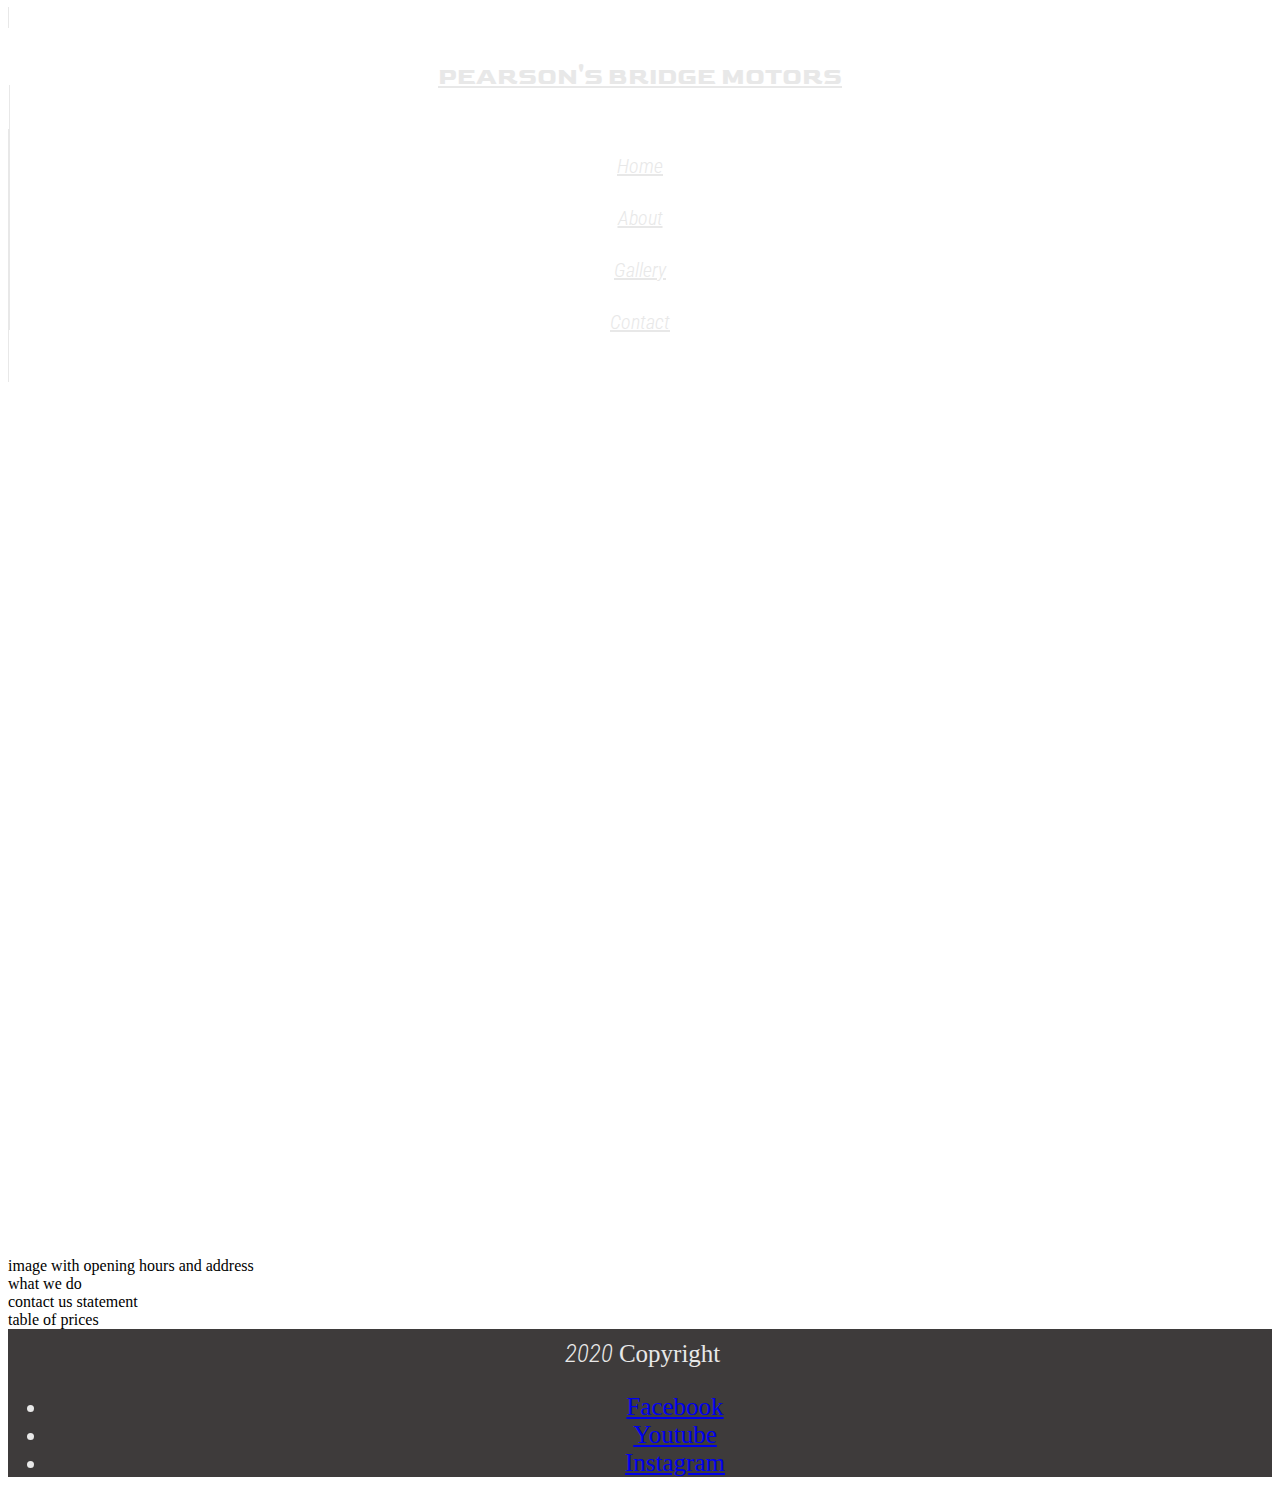
==== index.html @ f892fe01 "add background image to home page" ====
<!DOCTYPE html>
<html lang="en">
  <head>
    <meta charset="UTF-8" />
    <meta name="viewport" content="width=device-width, initial-scale=1.0" />

    <link
      rel="stylesheet"
      href="https://cdn.jsdelivr.net/npm/bootstrap@4.5.3/dist/css/bootstrap.min.css"
      integrity="sha384-TX8t27EcRE3e/ihU7zmQxVncDAy5uIKz4rEkgIXeMed4M0jlfIDPvg6uqKI2xXr2"
      crossorigin="anonymous"
    />

    <link
      rel="stylesheet"
      href="https://use.fontawesome.com/releases/v5.15.1/css/all.css"
      integrity="sha384-vp86vTRFVJgpjF9jiIGPEEqYqlDwgyBgEF109VFjmqGmIY/Y4HV4d3Gp2irVfcrp"
      crossorigin="anonymous"
    />

    <link rel="stylesheet" href="assets/css/style.css" />

    <title>Pearson's Bridge Motors</title>
  </head>

  <body>
    <header>
      <div class="row no-gutters menu-items">
        <a href="index.html" class="col-sm-12 col-md-4 uppercase logo"
          ><h2>Pearson's Bridge Motors</h2></a
        >
        <a href="index.html" class="col-sm-6 col-md-2 nav-item nav-item-home"
          ><i class="fas fa-home" aria-hidden="true"><span>Home</span></i></a
        >
        <a href="about.html" class="col-sm-6 col-md-2 nav-item nav-item-about"
          ><i class="fas fa-address-card" aria-hidden="true"
            ><span>About</span></i
          ></a
        >
        <a
          href="gallery.html"
          class="col-sm-6 col-md-2 nav-item nav-item-gallery"
          ><i class="fas fa-car" aria-hidden="true"><span>Gallery</span></i></a
        >
        <a
          href="contact.html"
          class="col-sm-6 col-md-2 nav-item nav-item-contact"
          ><i class="fas fa-comments" aria-hidden="true"
            ><span>Contact</span></i
          ></a
        >
      </div>
    </header>

    <section>
      <div class="container-fluid business-hours-address">
      </div>

      <div>image with opening hours and address</div>
      <div>what we do</div>
      <div>contact us statement</div>
      <div>table of prices</div>
    </section>

    <footer>
      <div class="container-fluid">
        <div class="row site-footer">
          <div class="col-sm-6">
            <i class="fas fa-copyright" aria-hidden="true"
              ><p class="year">2020</p></i
            >
            <span class="sr-only">Copyright</span>
          </div>
          <div class="col-sm-6">
            <ul class="list-inline">
              <li class="list-inline-item social">
                <a href="https://www.facebook.com/" target="_blank">
                  <i class="fab fa-facebook-square" aria-hidden="true"></i>
                  <span class="sr-only">Facebook</span>
                </a>
              </li>
              <li class="list-inline-item social">
                <a href="https://www.youtube.com/" target="_blank">
                  <i class="fab fa-youtube" aria-hidden="true"></i>
                  <span class="sr-only">Youtube</span>
                </a>
              </li>
              <li class="list-inline-item social">
                <a href="https://www.instagram.com/" target="_blank">
                  <i class="fab fa-instagram-square" aria-hidden="true"></i>
                  <span class="sr-only">Instagram</span>
                </a>
              </li>
            </ul>
          </div>
        </div>
      </div>
    </footer>
  </body>
</html>
---- assets/css/style.css ----
@import url("https://fonts.googleapis.com/css2?family=Goldman:wght@400;700&family=Roboto+Condensed:ital,wght@0,300;0,400;0,700;1,300;1,400;1,700&display=swap");

/*---------------------------------------------------Colours */
.nav-item-home {
    background-color: #c22727;
}

.nav-item-about {
    background-color: #c22727;
}

.nav-item-gallery {
    background-color: #c22727;
}

.nav-item-contact {
    background-color: #c22727;
}

.bg-light {
    background-color: rgba(0, 0, 0, 0.7)!important;
}

/*---------------------------------------------------Special paddings/margins/text */

.menu-items a {
    text-align: center;
    border: 0.5px solid #e8e8e8;

}
.menu-items span {
    display: block;
    font-family: "Roboto Condensed", sans-serif;
    font-weight: 300;
    padding-top: 5px;
}

.nav-item {
    padding-top: 40px;
    padding-bottom: 25px;
    color: #e8e8e8;
    background-color: #3e3b3b;
    font-size: 20px;
}

.nav-item:hover {
    color: #3e3b3b;
    background-color: #e8e8e8;
    transition-property: color;
    transition-duration: 1s;
}

.uppercase {
    text-transform: uppercase;
}

.logo {
    text-decoration: underline;
    font-family: "Goldman", sans-serif;
    font-weight: 700;
    color: #e8e8e8;
    background-color: #3e3b3b;
}

.logo:hover {
    color: #e8e8e8;
}

.logo h2 {
    padding: 15px 15px;
}

/*---------------------------------------------------Site content */

.business-hours-address {
    height: 100vh;
    background: url(../images/tools.jpg) no-repeat bottom right fixed;
    background-size: cover;
}

.business-info-card {
    color: #e8e8e8;
    font-family: "Roboto Condensed", sans-serif;
    font-weight: 700;
}

.info-content {
    list-style-type: none;
    padding-left: 0px;
    color: #e8e8e8;
    font-family: "Roboto Condensed", sans-serif;
    font-weight: 300;
}

/*---------------------------------------------------Footer */

.site-footer {
    background-color: #3e3b3b;
    color: #e8e8e8;
    padding-top: 10px;
    text-align: center;
    font-size: 25px;
}

.year {
    display: inline;
    padding-left: 5px;
    font-family: "Roboto Condensed", sans-serif;
    font-weight: 300;
}

.social i {
    color: #e8e8e8;
    padding: 0px 15px;
}

.social i:hover {
    -ms-transform: scale(1.5); /* IE 9 */  /* copied directly from w3schools.com */
  -webkit-transform: scale(1.5); /* Safari 3-8 */ /* copied directly from w3schools.com */
  transform: scale(1.5); /* copied directly from w3schools.com */
}
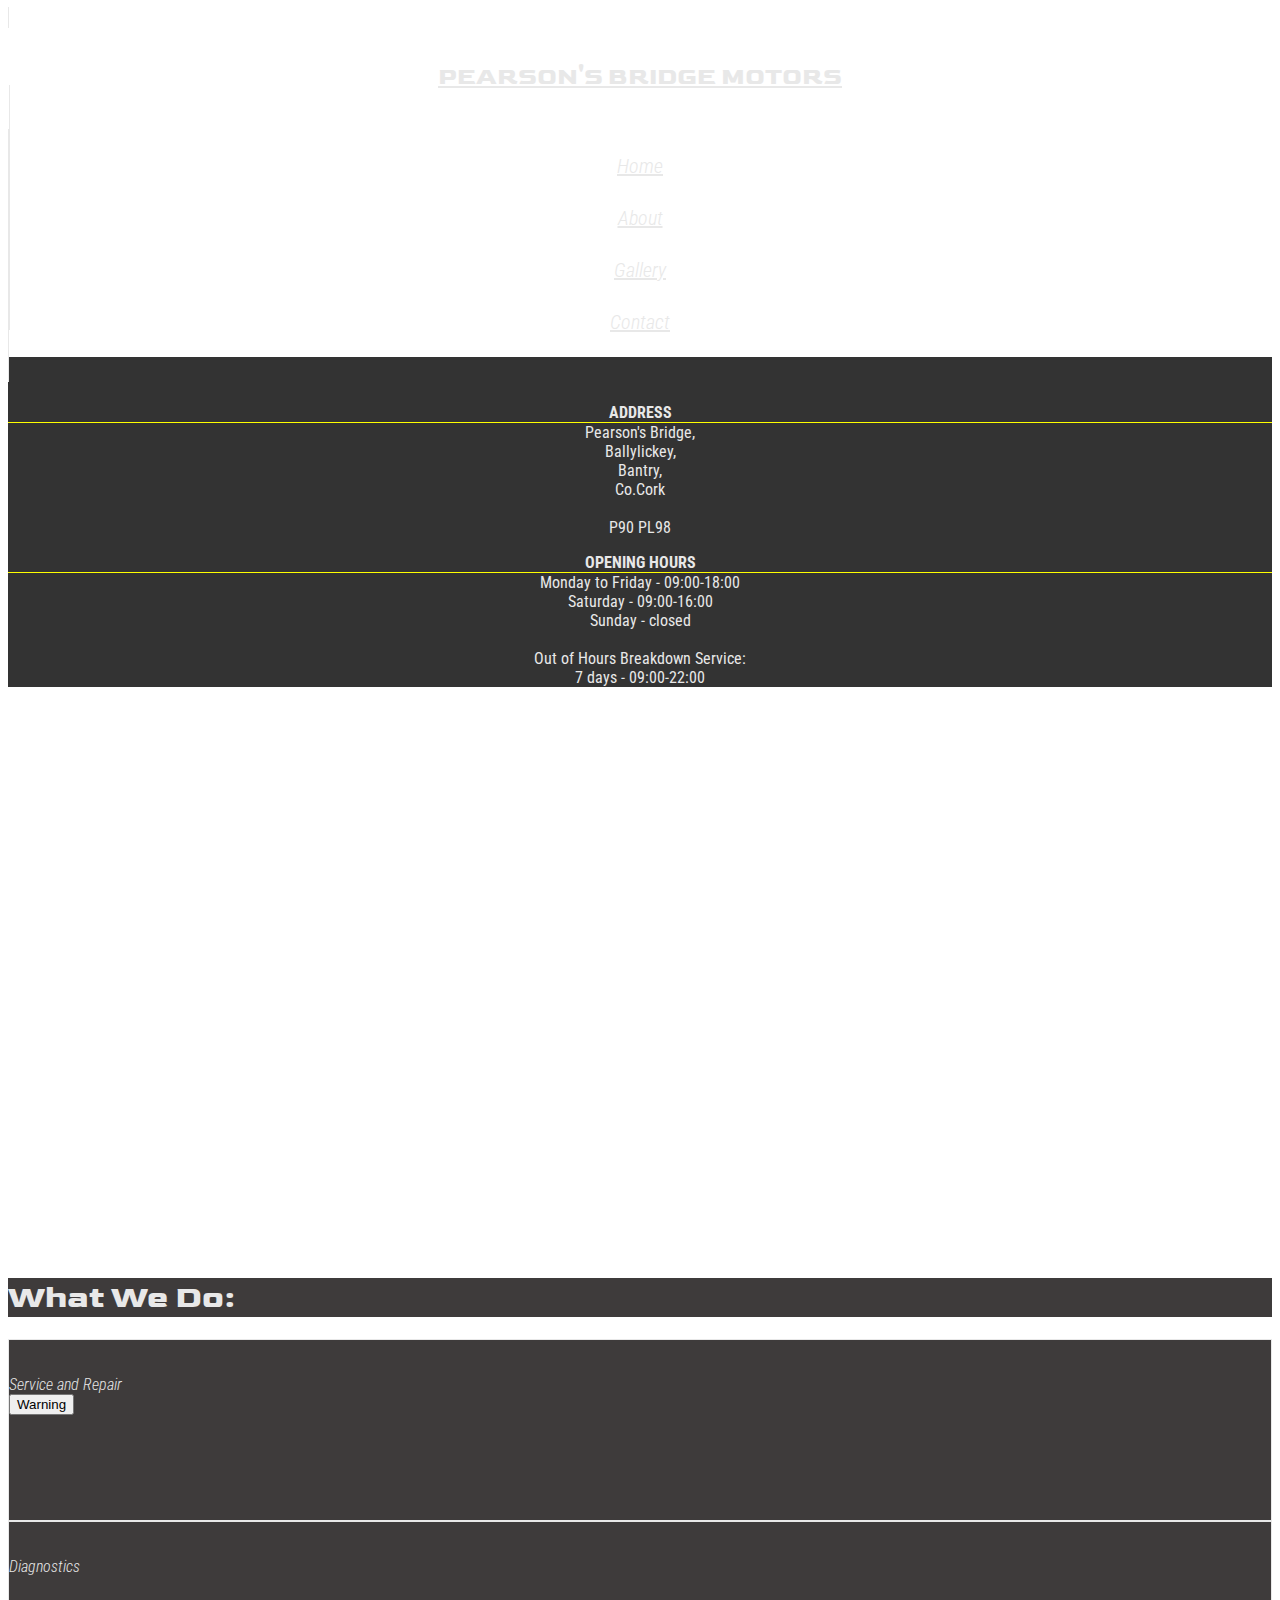
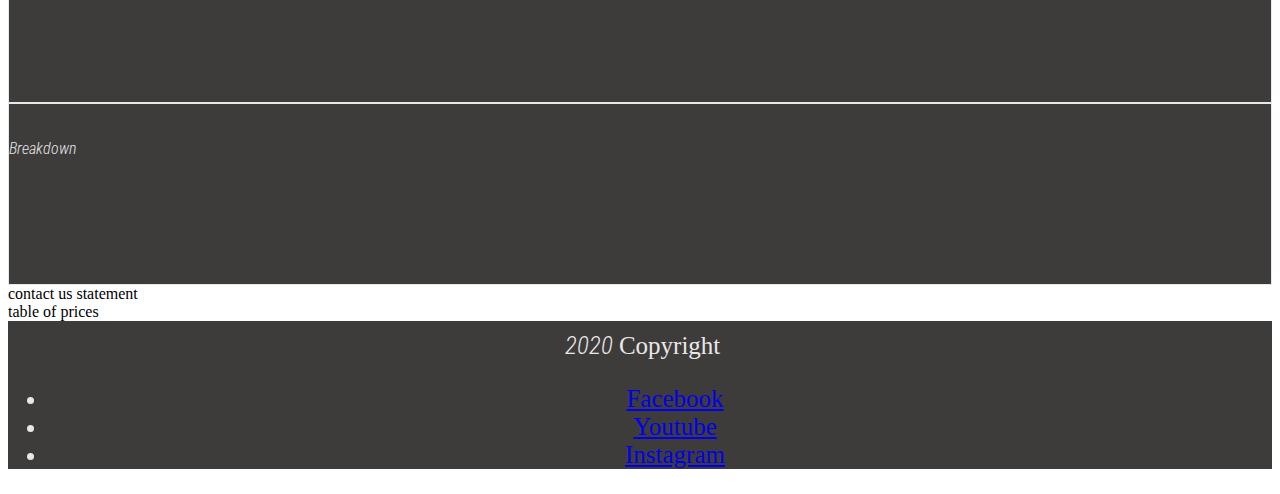
==== commit 9bd300c0: "align services section" ====
--- a/index.html
+++ b/index.html
@@ -53,11 +53,59 @@
     </header>
 
     <section>
+      <!-- this section is heavily influenced by the Quick Fit website and follows a similar design -->
       <div class="container-fluid business-hours-address">
+        <div class="row business-info">
+          <div class="col-sm-6">
+            <ul>
+              <li class="uppercase business-info-head">Address</li>
+              <li>Pearson's Bridge,</li>
+              <li>Ballylickey,</li>
+              <li>Bantry,</li>
+              <li>Co.Cork</li>
+              <br />
+              <li>P90 PL98</li>
+            </ul>
+          </div>
+          <div class="col-sm-6">
+            <ul>
+              <li class="uppercase business-info-head">Opening Hours</li>
+              <li>Monday to Friday - 09:00-18:00</li>
+              <li>Saturday - 09:00-16:00</li>
+              <li>Sunday - closed</li>
+              <br />
+              <li>Out of Hours Breakdown Service:</li>
+              <li>7 days - 09:00-22:00</li>
+            </ul>
+          </div>
+        </div>
       </div>
 
-      <div>image with opening hours and address</div>
-      <div>what we do</div>
+      <div class="jumbotron jumbotron-fluid text-center service-callout">
+        <div class="container">
+          <h1 class="display-4">What We Do:</h1>
+        </div>
+      </div>
+
+      <div class="row service-section">
+        <div class="col-sm-4 text-center service-info">
+          <i class="fas fa-wrench" aria-hidden="true"
+            ><span>Service and Repair</span>
+            <button type="button" class="btn btn-warning">Warning</button>
+          </i>
+        </div>
+        <div class="col-sm-4 text-center service-info">
+          <i class="fas fa-laptop-medical" aria-hidden="true"
+            ><span>Diagnostics</span></i
+          >
+        </div>
+        <div class="col-sm-4 text-center service-info">
+          <i class="fas fa-toolbox" aria-hidden="true"
+            ><span>Breakdown</span></i
+          >
+        </div>
+      </div>
+
       <div>contact us statement</div>
       <div>table of prices</div>
     </section>
--- a/assets/css/style.css
+++ b/assets/css/style.css
@@ -2,120 +2,153 @@
 
 /*---------------------------------------------------Colours */
 .nav-item-home {
-    background-color: #c22727;
+  background-color: #c22727;
 }
 
 .nav-item-about {
-    background-color: #c22727;
+  background-color: #c22727;
 }
 
 .nav-item-gallery {
-    background-color: #c22727;
+  background-color: #c22727;
 }
 
 .nav-item-contact {
-    background-color: #c22727;
+  background-color: #c22727;
 }
 
 .bg-light {
-    background-color: rgba(0, 0, 0, 0.7)!important;
+  background-color: rgba(0, 0, 0, 0.7) !important;
 }
 
 /*---------------------------------------------------Special paddings/margins/text */
 
 .menu-items a {
-    text-align: center;
-    border: 0.5px solid #e8e8e8;
-
+  text-align: center;
+  border: 0.5px solid #e8e8e8;
 }
 .menu-items span {
-    display: block;
-    font-family: "Roboto Condensed", sans-serif;
-    font-weight: 300;
-    padding-top: 5px;
+  display: block;
+  font-family: "Roboto Condensed", sans-serif;
+  font-weight: 300;
+  padding-top: 5px;
 }
 
 .nav-item {
-    padding-top: 40px;
-    padding-bottom: 25px;
-    color: #e8e8e8;
-    background-color: #3e3b3b;
-    font-size: 20px;
+  padding-top: 40px;
+  padding-bottom: 25px;
+  color: #e8e8e8;
+  background-color: #3e3b3b;
+  font-size: 20px;
 }
 
 .nav-item:hover {
-    color: #3e3b3b;
-    background-color: #e8e8e8;
-    transition-property: color;
-    transition-duration: 1s;
+  color: #3e3b3b;
+  background-color: #e8e8e8;
+  transition-property: color;
+  transition-duration: 1s;
 }
 
 .uppercase {
-    text-transform: uppercase;
+  text-transform: uppercase;
 }
 
 .logo {
-    text-decoration: underline;
-    font-family: "Goldman", sans-serif;
-    font-weight: 700;
-    color: #e8e8e8;
-    background-color: #3e3b3b;
+  text-decoration: underline;
+  font-family: "Goldman", sans-serif;
+  font-weight: 700;
+  color: #e8e8e8;
+  background-color: #3e3b3b;
 }
 
 .logo:hover {
-    color: #e8e8e8;
+  color: #e8e8e8;
 }
 
 .logo h2 {
-    padding: 15px 15px;
+  padding: 15px 15px;
 }
 
 /*---------------------------------------------------Site content */
 
 .business-hours-address {
-    height: 100vh;
-    background: url(../images/tools.jpg) no-repeat bottom right fixed;
-    background-size: cover;
+  height: 100vh;
+  background: url(../images/tools.jpg) no-repeat bottom right fixed;
+  background-size: cover;
 }
 
-.business-info-card {
-    color: #e8e8e8;
-    font-family: "Roboto Condensed", sans-serif;
-    font-weight: 700;
+.business-info {
+  color: #e8e8e8;
+  background-color: rgba(0, 0, 0, 0.8);
+  font-family: "Roboto Condensed", sans-serif;
+  font-weight: 400;
+  text-align: center;
+  padding-top: 30px;
 }
 
-.info-content {
-    list-style-type: none;
-    padding-left: 0px;
-    color: #e8e8e8;
-    font-family: "Roboto Condensed", sans-serif;
-    font-weight: 300;
+.business-info ul {
+  list-style-type: none;
+  padding: 0;
+}
+
+.business-info-head {
+  font-weight: 700;
+  border-bottom: 1px solid yellow;
+}
+
+.service-callout {
+  color: #e8e8e8;
+  background-color: #3e3b3b;
+  font-family: "Goldman", sans-serif;
+  font-weight: 700;
+  margin-bottom: 0;
+}
+
+.service-section {
+    margin: 0 auto;
+}
+
+.service-info {
+  border: 1px solid #e8e8e8;
+  color: #e8e8e8;
+  background-color: #3e3b3b;
+  padding-top: 30px;
+  min-height: 150px;
+}
+
+.service-info span {
+  display: block;
+  font-family: "Roboto Condensed", sans-serif;
+  font-weight: 300;
+  padding-top: 5px;
 }
 
 /*---------------------------------------------------Footer */
 
 .site-footer {
-    background-color: #3e3b3b;
-    color: #e8e8e8;
-    padding-top: 10px;
-    text-align: center;
-    font-size: 25px;
+  background-color: #3e3b3b;
+  color: #e8e8e8;
+  padding-top: 10px;
+  text-align: center;
+  font-size: 25px;
 }
 
 .year {
-    display: inline;
-    padding-left: 5px;
-    font-family: "Roboto Condensed", sans-serif;
-    font-weight: 300;
+  display: inline;
+  padding-left: 5px;
+  font-family: "Roboto Condensed", sans-serif;
+  font-weight: 300;
 }
 
 .social i {
-    color: #e8e8e8;
-    padding: 0px 15px;
+  color: #e8e8e8;
+  padding: 0px 15px;
 }
 
 .social i:hover {
-    -ms-transform: scale(1.5); /* IE 9 */  /* copied directly from w3schools.com */
-  -webkit-transform: scale(1.5); /* Safari 3-8 */ /* copied directly from w3schools.com */
+  -ms-transform: scale(1.5); /* IE 9 */ /* copied directly from w3schools.com */
+  -webkit-transform: scale(
+    1.5
+  ); /* Safari 3-8 */ /* copied directly from w3schools.com */
   transform: scale(1.5); /* copied directly from w3schools.com */
-}+}
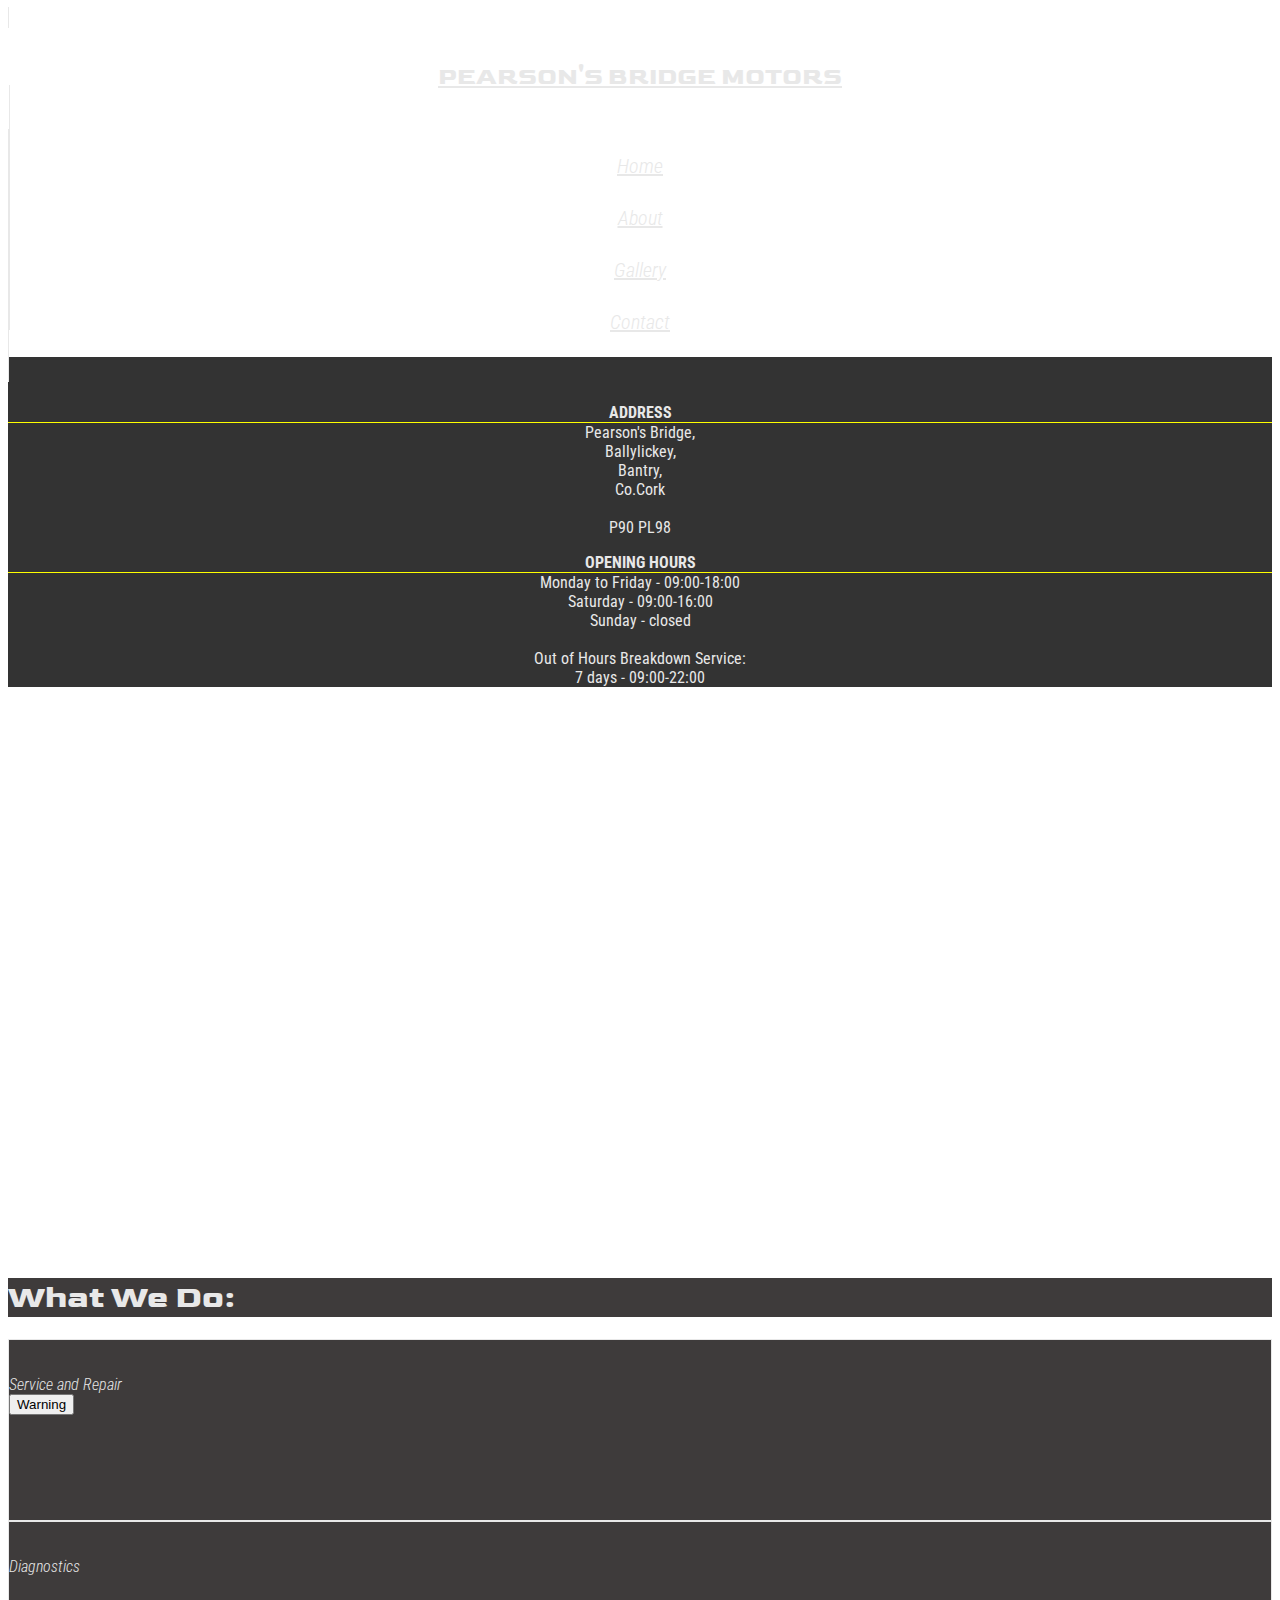
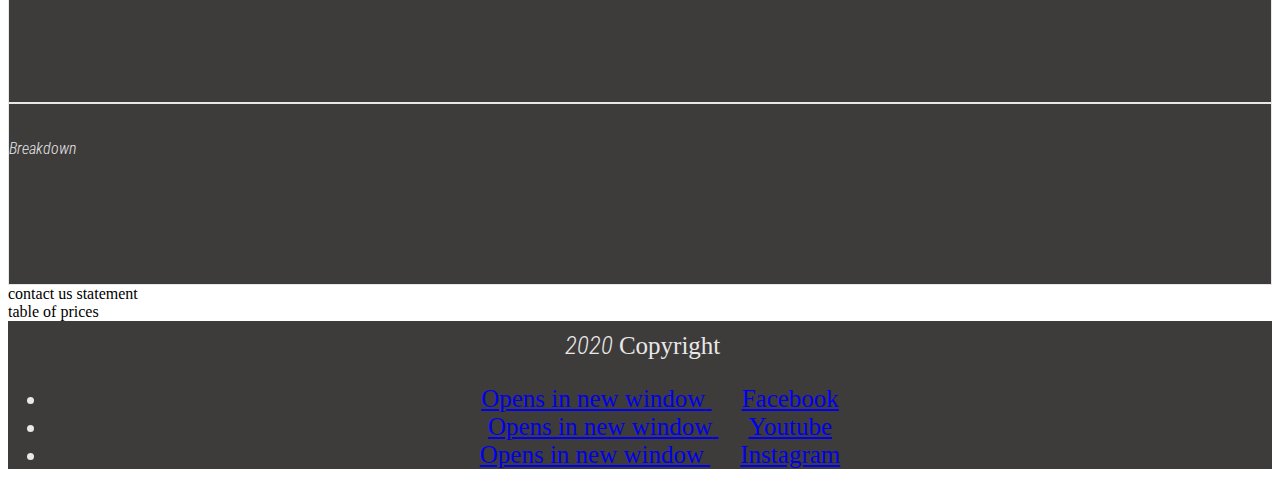
==== commit 1d06b24e: "fix social links to improve accessibility" ====
--- a/index.html
+++ b/index.html
@@ -123,18 +123,21 @@
             <ul class="list-inline">
               <li class="list-inline-item social">
                 <a href="https://www.facebook.com/" target="_blank">
+                  <span class="sr-only">Opens in new window</span>
                   <i class="fab fa-facebook-square" aria-hidden="true"></i>
                   <span class="sr-only">Facebook</span>
                 </a>
               </li>
               <li class="list-inline-item social">
                 <a href="https://www.youtube.com/" target="_blank">
+                  <span class="sr-only">Opens in new window</span>
                   <i class="fab fa-youtube" aria-hidden="true"></i>
                   <span class="sr-only">Youtube</span>
                 </a>
               </li>
               <li class="list-inline-item social">
                 <a href="https://www.instagram.com/" target="_blank">
+                  <span class="sr-only">Opens in new window</span>
                   <i class="fab fa-instagram-square" aria-hidden="true"></i>
                   <span class="sr-only">Instagram</span>
                 </a>
--- a/assets/css/style.css
+++ b/assets/css/style.css
@@ -75,6 +75,7 @@
   height: 100vh;
   background: url(../images/tools.jpg) no-repeat bottom right fixed;
   background-size: cover;
+  overflow-y: hidden;
 }
 
 .business-info {
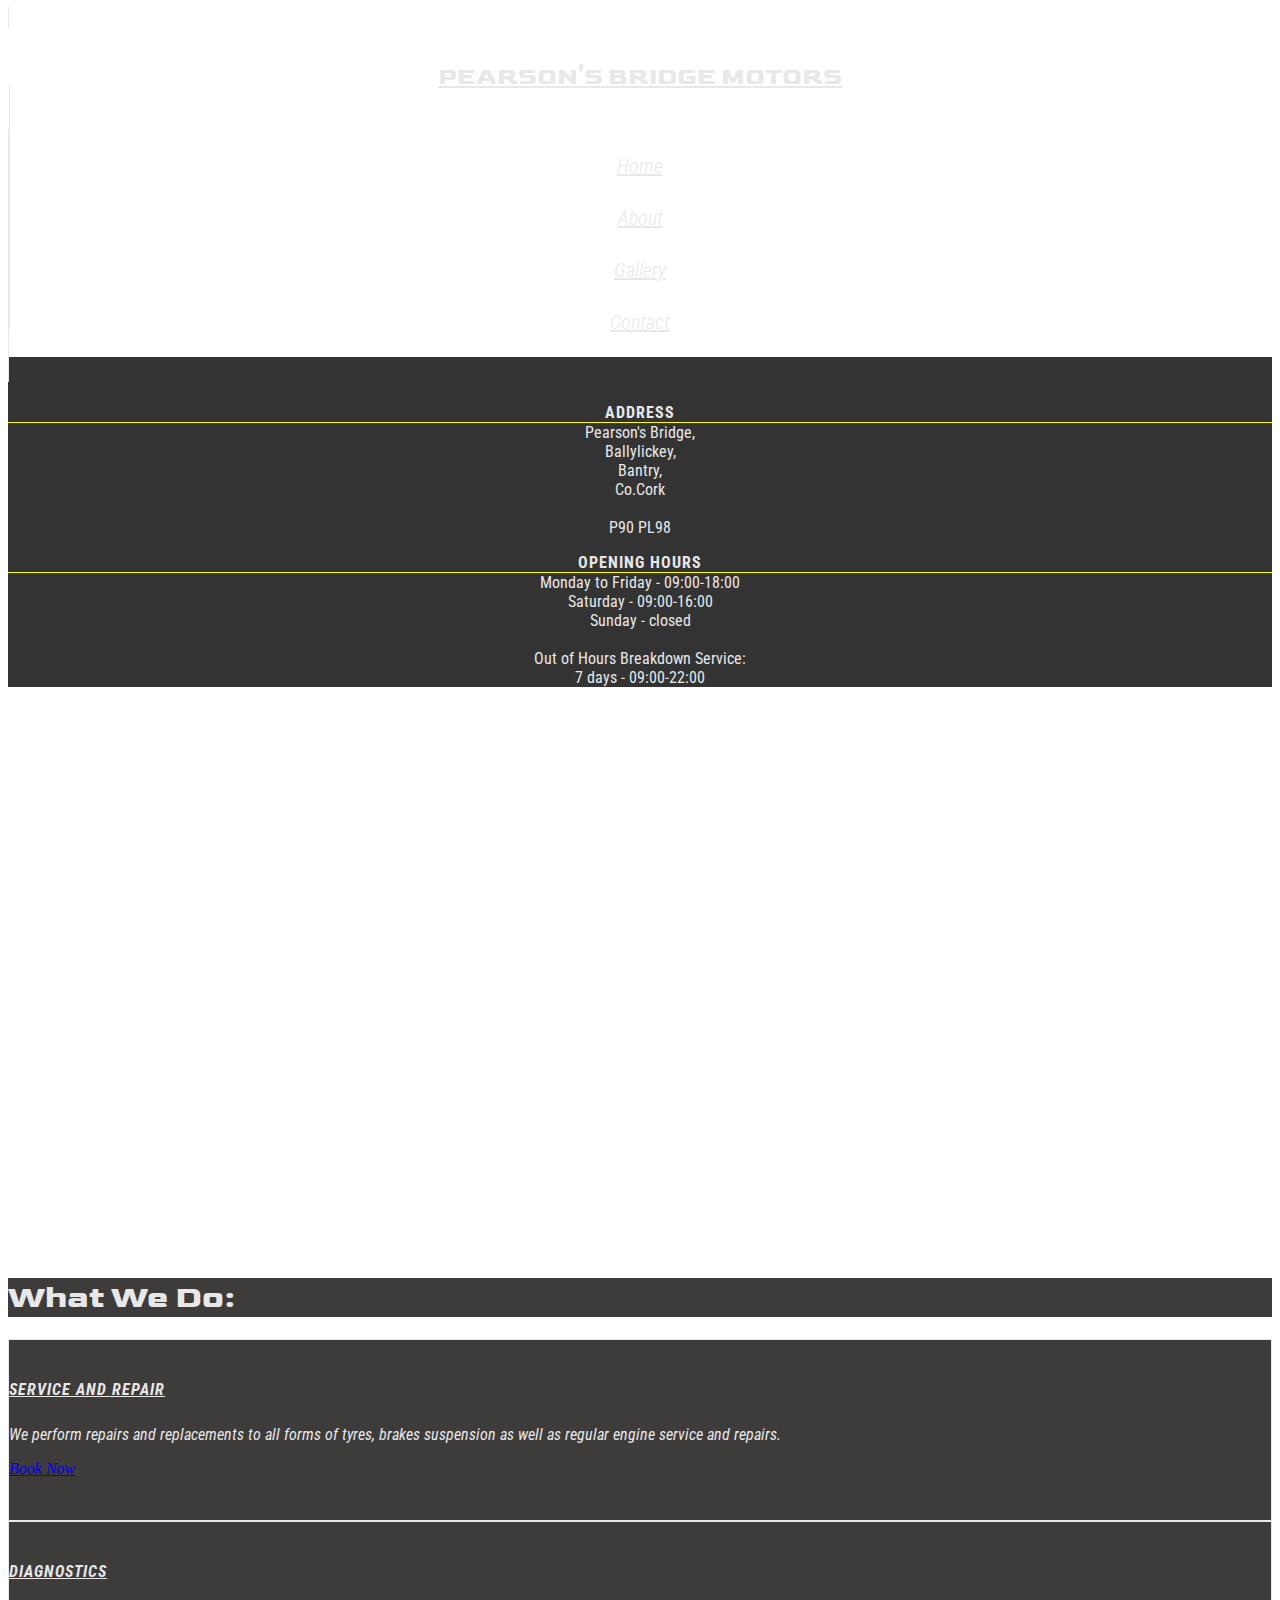
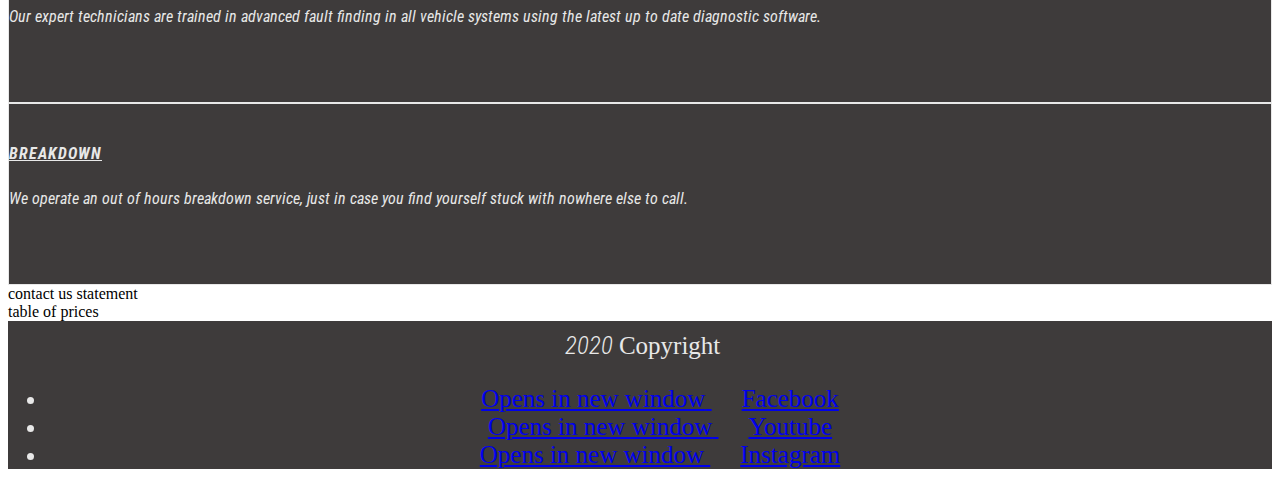
==== commit c385ae80: "add to services offered section" ====
--- a/index.html
+++ b/index.html
@@ -89,19 +89,32 @@
 
       <div class="row service-section">
         <div class="col-sm-4 text-center service-info">
-          <i class="fas fa-wrench" aria-hidden="true"
-            ><span>Service and Repair</span>
-            <button type="button" class="btn btn-warning">Warning</button>
+          <i class="fas fa-wrench service-icon" aria-hidden="true"
+            ><span class="uppercase">Service and Repair</span>
+            <p>
+              We perform repairs and replacements to all forms of tyres, brakes
+              suspension as well as regular engine service and repairs.
+            </p>
+            <a class="btn btn-light font-weight-bold text-uppercase booking-button" href="contact.html">Book Now</a>
           </i>
         </div>
         <div class="col-sm-4 text-center service-info">
-          <i class="fas fa-laptop-medical" aria-hidden="true"
-            ><span>Diagnostics</span></i
+          <i class="fas fa-laptop-medical service-icon" aria-hidden="true"
+            ><span class="uppercase">Diagnostics</span>
+            <p>
+              Our expert technicians are trained in advanced fault finding in
+              all vehicle systems using the latest up to date diagnostic
+              software.
+            </p></i
           >
         </div>
         <div class="col-sm-4 text-center service-info">
-          <i class="fas fa-toolbox" aria-hidden="true"
-            ><span>Breakdown</span></i
+          <i class="fas fa-toolbox service-icon" aria-hidden="true"
+            ><span class="uppercase">Breakdown</span>
+            <p>
+              We operate an out of hours breakdown service, just in case you
+              find yourself stuck with nowhere else to call.
+            </p></i
           >
         </div>
       </div>
--- a/assets/css/style.css
+++ b/assets/css/style.css
@@ -1,27 +1,12 @@
 @import url("https://fonts.googleapis.com/css2?family=Goldman:wght@400;700&family=Roboto+Condensed:ital,wght@0,300;0,400;0,700;1,300;1,400;1,700&display=swap");
 
-/*---------------------------------------------------Colours */
-.nav-item-home {
-  background-color: #c22727;
+/*---------------------------------------------------Special paddings/margins/text */
+
+.uppercase {
+  text-transform: uppercase;
 }
 
-.nav-item-about {
-  background-color: #c22727;
-}
-
-.nav-item-gallery {
-  background-color: #c22727;
-}
-
-.nav-item-contact {
-  background-color: #c22727;
-}
-
-.bg-light {
-  background-color: rgba(0, 0, 0, 0.7) !important;
-}
-
-/*---------------------------------------------------Special paddings/margins/text */
+/*---------------------------------------------------Header */
 
 .menu-items a {
   text-align: center;
@@ -49,10 +34,6 @@
   transition-duration: 1s;
 }
 
-.uppercase {
-  text-transform: uppercase;
-}
-
 .logo {
   text-decoration: underline;
   font-family: "Goldman", sans-serif;
@@ -75,7 +56,7 @@
   height: 100vh;
   background: url(../images/tools.jpg) no-repeat bottom right fixed;
   background-size: cover;
-  overflow-y: hidden;
+  overflow: hidden;
 }
 
 .business-info {
@@ -94,6 +75,7 @@
 
 .business-info-head {
   font-weight: 700;
+  letter-spacing: 1px;
   border-bottom: 1px solid yellow;
 }
 
@@ -120,8 +102,22 @@
 .service-info span {
   display: block;
   font-family: "Roboto Condensed", sans-serif;
-  font-weight: 300;
-  padding-top: 5px;
+  font-weight: 700;
+  letter-spacing: 1px;
+  padding-top: 10px;
+  text-decoration: underline;
+}
+
+.service-info p {
+    font-family: "Roboto Condensed", sans-serif;
+    font-size: 3;
+    font-weight: 400;
+    padding-top: 10px;
+}
+
+.booking-button {
+    border-radius: 99rem;
+    margin-bottom: 10px;
 }
 
 /*---------------------------------------------------Footer */
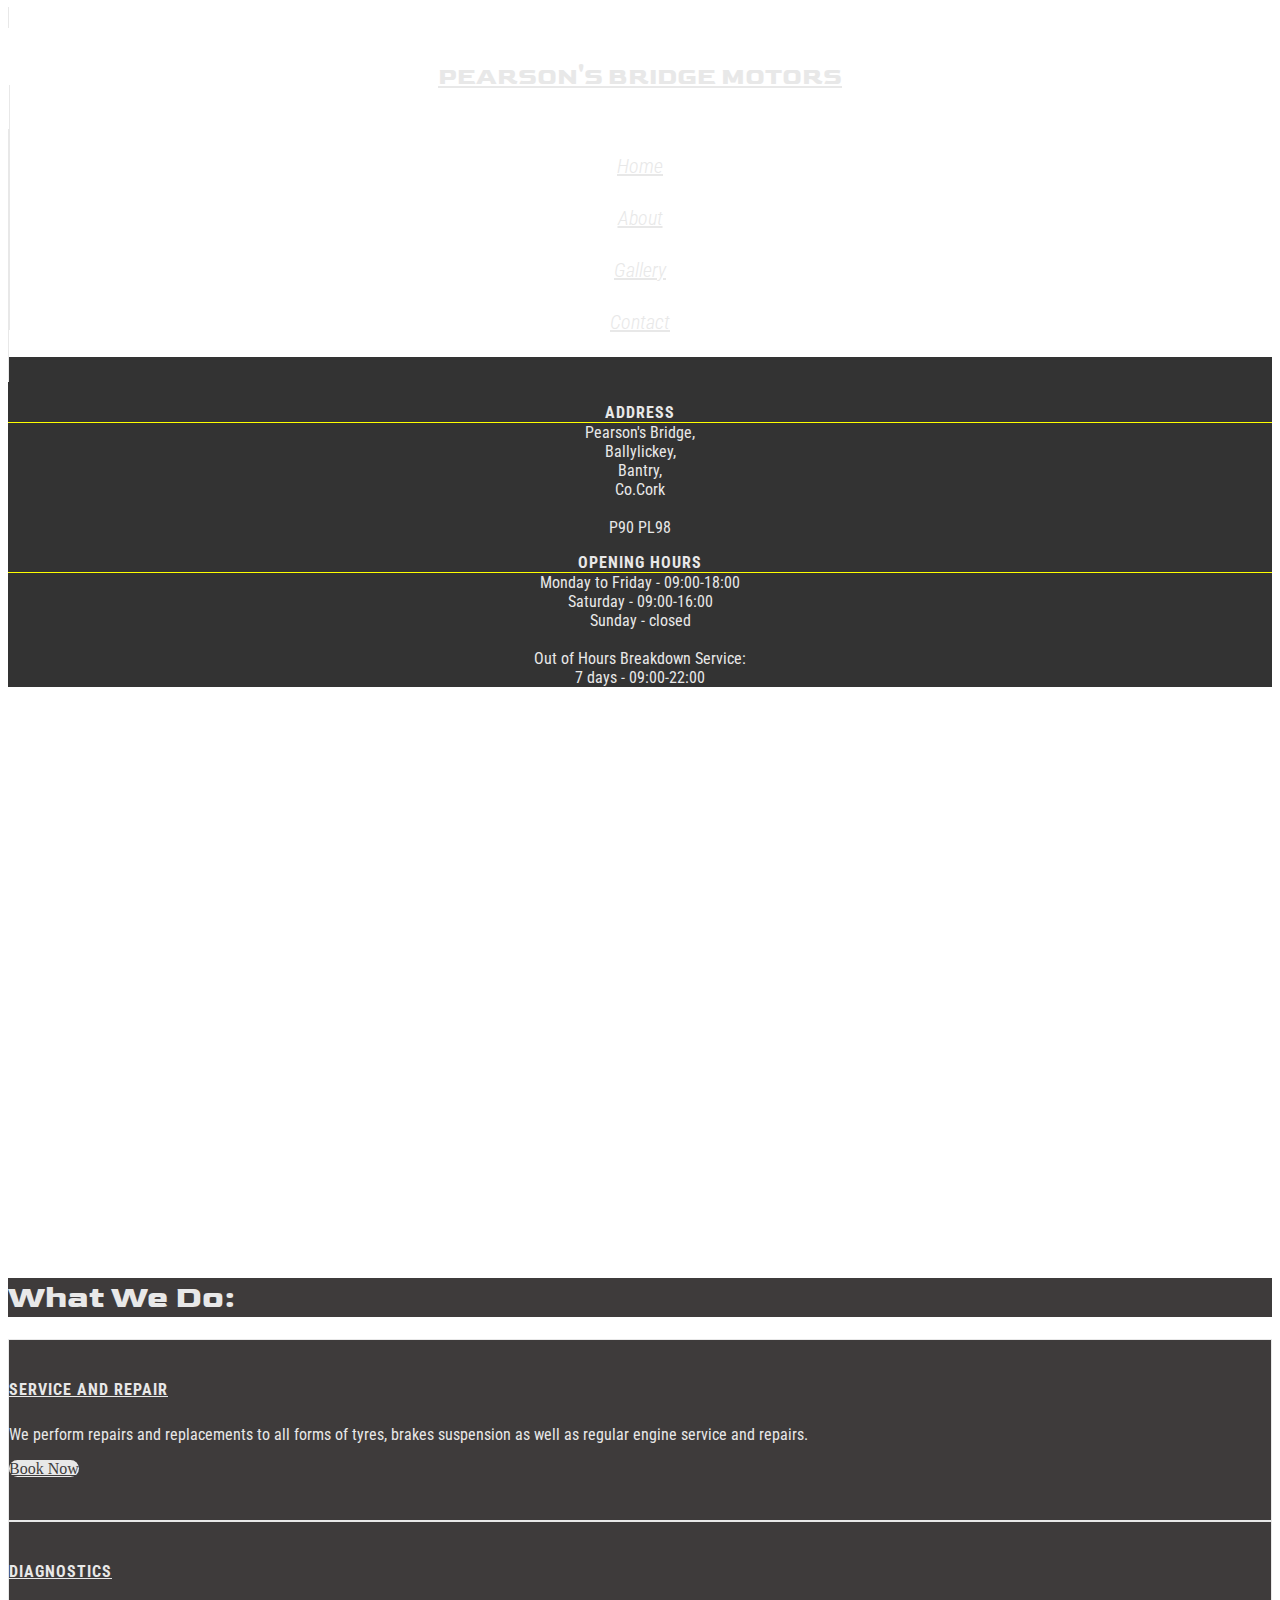
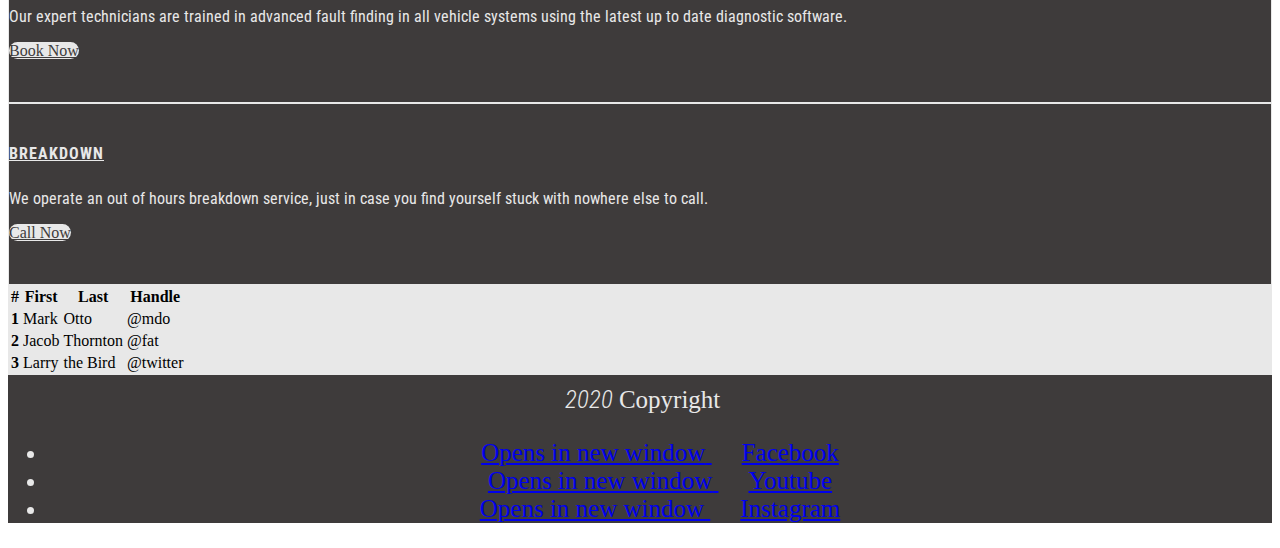
==== commit b33b51ce: "complete service section" ====
--- a/index.html
+++ b/index.html
@@ -89,38 +89,82 @@
 
       <div class="row service-section">
         <div class="col-sm-4 text-center service-info">
-          <i class="fas fa-wrench service-icon" aria-hidden="true"
-            ><span class="uppercase">Service and Repair</span>
-            <p>
-              We perform repairs and replacements to all forms of tyres, brakes
-              suspension as well as regular engine service and repairs.
-            </p>
-            <a class="btn btn-light font-weight-bold text-uppercase booking-button" href="contact.html">Book Now</a>
-          </i>
+          <i class="fas fa-wrench fa-3x" aria-hidden="true"> </i>
+          <span class="uppercase">Service and Repair</span>
+          <p>
+            We perform repairs and replacements to all forms of tyres, brakes
+            suspension as well as regular engine service and repairs.
+          </p>
+          <a
+            class="btn btn-light font-weight-bold text-uppercase booking-button"
+            href="contact.html"
+            >Book Now</a
+          >
         </div>
         <div class="col-sm-4 text-center service-info">
-          <i class="fas fa-laptop-medical service-icon" aria-hidden="true"
-            ><span class="uppercase">Diagnostics</span>
-            <p>
-              Our expert technicians are trained in advanced fault finding in
-              all vehicle systems using the latest up to date diagnostic
-              software.
-            </p></i
+          <i class="fas fa-laptop-medical fa-3x" aria-hidden="true"></i
+          ><span class="uppercase">Diagnostics</span>
+          <p>
+            Our expert technicians are trained in advanced fault finding in all
+            vehicle systems using the latest up to date diagnostic software.
+          </p>
+          <a
+            class="btn btn-light font-weight-bold text-uppercase booking-button"
+            href="contact.html"
+            >Book Now</a
           >
         </div>
         <div class="col-sm-4 text-center service-info">
-          <i class="fas fa-toolbox service-icon" aria-hidden="true"
-            ><span class="uppercase">Breakdown</span>
-            <p>
-              We operate an out of hours breakdown service, just in case you
-              find yourself stuck with nowhere else to call.
-            </p></i
+          <i class="fas fa-toolbox fa-3x" aria-hidden="true"></i>
+          <span class="uppercase">Breakdown</span>
+          <p>
+            We operate an out of hours breakdown service, just in case you find
+            yourself stuck with nowhere else to call.
+          </p>
+          <a
+            class="btn btn-light font-weight-bold text-uppercase booking-button"
+            href="tel:08612345678"
+            >Call Now</a
           >
         </div>
       </div>
 
-      <div>contact us statement</div>
-      <div>table of prices</div>
+      <div class="container-fluid">
+        <div class="row price-section">
+          <div class="col">
+            <table class="table">
+              <thead>
+                <tr>
+                  <th scope="col">#</th>
+                  <th scope="col">First</th>
+                  <th scope="col">Last</th>
+                  <th scope="col">Handle</th>
+                </tr>
+              </thead>
+              <tbody>
+                <tr>
+                  <th scope="row">1</th>
+                  <td>Mark</td>
+                  <td>Otto</td>
+                  <td>@mdo</td>
+                </tr>
+                <tr>
+                  <th scope="row">2</th>
+                  <td>Jacob</td>
+                  <td>Thornton</td>
+                  <td>@fat</td>
+                </tr>
+                <tr>
+                  <th scope="row">3</th>
+                  <td>Larry</td>
+                  <td>the Bird</td>
+                  <td>@twitter</td>
+                </tr>
+              </tbody>
+            </table>
+          </div>
+        </div>
+      </div>
     </section>
 
     <footer>
--- a/assets/css/style.css
+++ b/assets/css/style.css
@@ -88,7 +88,7 @@
 }
 
 .service-section {
-    margin: 0 auto;
+  margin: 0 auto;
 }
 
 .service-info {
@@ -109,15 +109,29 @@
 }
 
 .service-info p {
-    font-family: "Roboto Condensed", sans-serif;
-    font-size: 3;
-    font-weight: 400;
-    padding-top: 10px;
+  font-family: "Roboto Condensed", sans-serif;
+  font-size: 3;
+  font-weight: 400;
+  padding-top: 10px;
 }
 
 .booking-button {
-    border-radius: 99rem;
-    margin-bottom: 10px;
+  border-radius: 99rem;
+  margin-bottom: 10px;
+  background-color: #e8e8e8;
+  color: #3e3b3b;
+  transition: opacity 0.25s ease-in-out;
+  -moz-transition: opacity 0.25s ease-in-out;
+  -webkit-transition: opacity 0.25s ease-in-out;
+}
+
+.booking-button:hover {
+  opacity: 0.8;
+}
+
+.price-section {
+  background-color: #e8e8e8;
+  color: ;
 }
 
 /*---------------------------------------------------Footer */
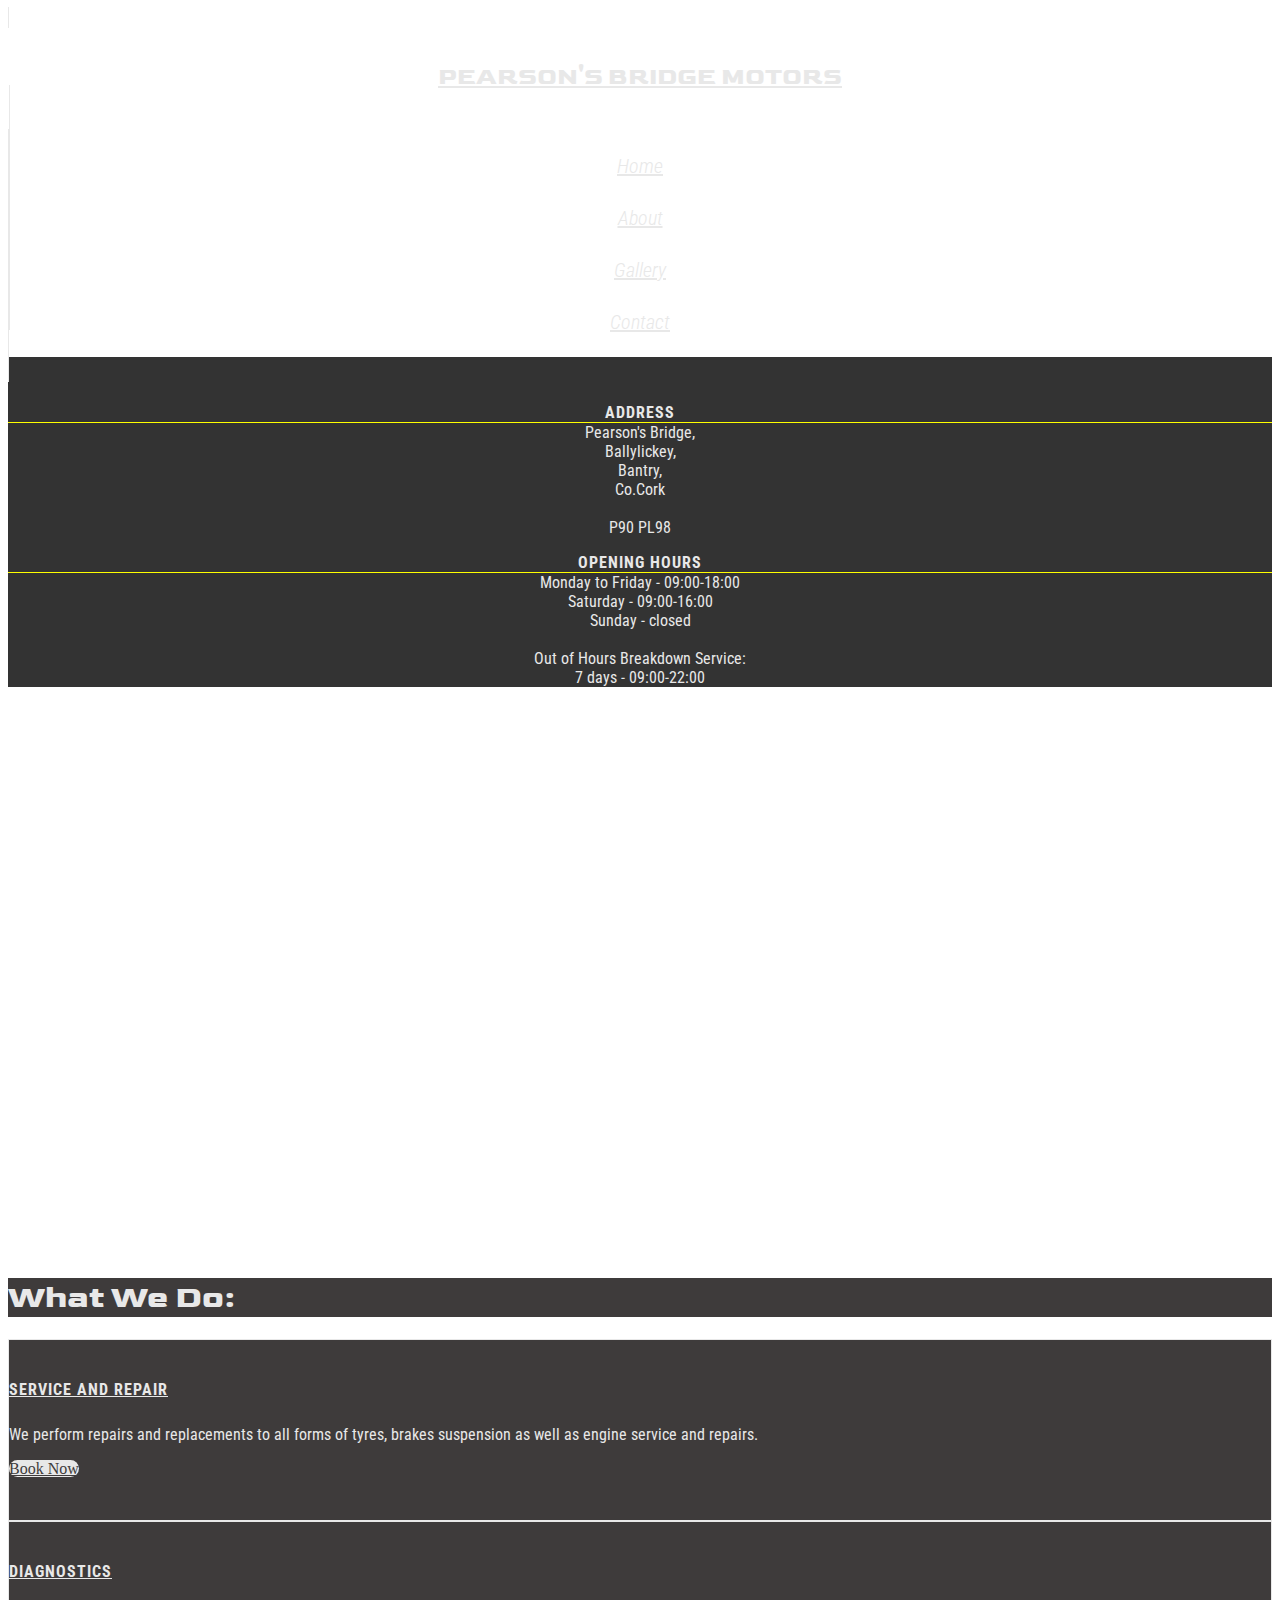
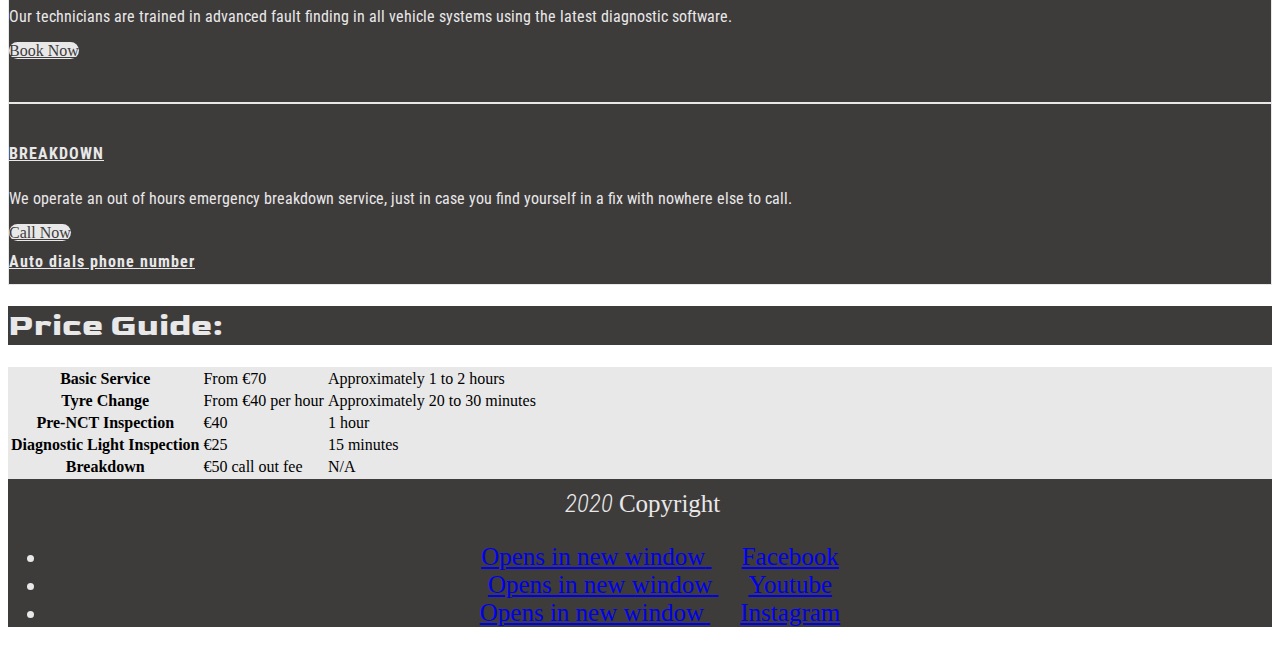
==== commit 428c45ab: "fix positioning error in services section" ====
--- a/index.html
+++ b/index.html
@@ -13,6 +13,11 @@
 
     <link
       rel="stylesheet"
+      href="https://fonts.googleapis.com/css2?family=Goldman:wght@400;700&family=Roboto+Condensed:ital,wght@0,300;0,400;0,700;1,300;1,400;1,700&display=swap"
+    />
+
+    <link
+      rel="stylesheet"
       href="https://use.fontawesome.com/releases/v5.15.1/css/all.css"
       integrity="sha384-vp86vTRFVJgpjF9jiIGPEEqYqlDwgyBgEF109VFjmqGmIY/Y4HV4d3Gp2irVfcrp"
       crossorigin="anonymous"
@@ -27,7 +32,7 @@
     <header>
       <div class="row no-gutters menu-items">
         <a href="index.html" class="col-sm-12 col-md-4 uppercase logo"
-          ><h2>Pearson's Bridge Motors</h2></a
+          ><h2 class="logo-text">Pearson's Bridge Motors</h2></a
         >
         <a href="index.html" class="col-sm-6 col-md-2 nav-item nav-item-home"
           ><i class="fas fa-home" aria-hidden="true"><span>Home</span></i></a
@@ -93,7 +98,7 @@
           <span class="uppercase">Service and Repair</span>
           <p>
             We perform repairs and replacements to all forms of tyres, brakes
-            suspension as well as regular engine service and repairs.
+            suspension as well as engine service and repairs.
           </p>
           <a
             class="btn btn-light font-weight-bold text-uppercase booking-button"
@@ -105,8 +110,8 @@
           <i class="fas fa-laptop-medical fa-3x" aria-hidden="true"></i
           ><span class="uppercase">Diagnostics</span>
           <p>
-            Our expert technicians are trained in advanced fault finding in all
-            vehicle systems using the latest up to date diagnostic software.
+            Our technicians are trained in advanced fault finding in all vehicle
+            systems using the latest diagnostic software.
           </p>
           <a
             class="btn btn-light font-weight-bold text-uppercase booking-button"
@@ -118,47 +123,53 @@
           <i class="fas fa-toolbox fa-3x" aria-hidden="true"></i>
           <span class="uppercase">Breakdown</span>
           <p>
-            We operate an out of hours breakdown service, just in case you find
-            yourself stuck with nowhere else to call.
+            We operate an out of hours emergency breakdown service, just in case
+            you find yourself in a fix with nowhere else to call.
           </p>
           <a
             class="btn btn-light font-weight-bold text-uppercase booking-button"
             href="tel:08612345678"
             >Call Now</a
           >
+          <span class="sr-only">Auto dials phone number</span>
+        </div>
+      </div>
+
+      <div class="jumbotron jumbotron-fluid text-center service-callout">
+        <div class="container">
+          <h1 class="display-4">Price Guide:</h1>
         </div>
       </div>
 
       <div class="container-fluid">
         <div class="row price-section">
           <div class="col">
-            <table class="table">
-              <thead>
-                <tr>
-                  <th scope="col">#</th>
-                  <th scope="col">First</th>
-                  <th scope="col">Last</th>
-                  <th scope="col">Handle</th>
-                </tr>
-              </thead>
+            <table class="table text-center">
               <tbody>
                 <tr>
-                  <th scope="row">1</th>
-                  <td>Mark</td>
-                  <td>Otto</td>
-                  <td>@mdo</td>
-                </tr>
-                <tr>
-                  <th scope="row">2</th>
-                  <td>Jacob</td>
-                  <td>Thornton</td>
-                  <td>@fat</td>
-                </tr>
-                <tr>
-                  <th scope="row">3</th>
-                  <td>Larry</td>
-                  <td>the Bird</td>
-                  <td>@twitter</td>
+                  <th scope="row">Basic Service</th>
+                  <td>From €70</td>
+                  <td>Approximately 1 to 2 hours</td>
+                </tr>
+                <tr>
+                  <th scope="row">Tyre Change</th>
+                  <td>From €40 per hour</td>
+                  <td>Approximately 20 to 30 minutes</td>
+                </tr>
+                <tr>
+                  <th scope="row">Pre-NCT Inspection</th>
+                  <td>€40</td>
+                  <td>1 hour</td>
+                </tr>
+                <tr>
+                  <th scope="row">Diagnostic Light Inspection</th>
+                  <td>€25</td>
+                  <td>15 minutes</td>
+                </tr>
+                <tr>
+                  <th scope="row">Breakdown</th>
+                  <td>€50 call out fee</td>
+                  <td>N/A</td>
                 </tr>
               </tbody>
             </table>
@@ -172,7 +183,7 @@
         <div class="row site-footer">
           <div class="col-sm-6">
             <i class="fas fa-copyright" aria-hidden="true"
-              ><p class="year">2020</p></i
+              ><span class="year">2020</span></i
             >
             <span class="sr-only">Copyright</span>
           </div>
--- a/assets/css/style.css
+++ b/assets/css/style.css
@@ -1,5 +1,3 @@
-@import url("https://fonts.googleapis.com/css2?family=Goldman:wght@400;700&family=Roboto+Condensed:ital,wght@0,300;0,400;0,700;1,300;1,400;1,700&display=swap");
-
 /*---------------------------------------------------Special paddings/margins/text */
 
 .uppercase {
@@ -46,7 +44,7 @@
   color: #e8e8e8;
 }
 
-.logo h2 {
+.logo-text {
   padding: 15px 15px;
 }
 
@@ -61,6 +59,7 @@
 
 .business-info {
   color: #e8e8e8;
+  background-color: black; /* fallback color */
   background-color: rgba(0, 0, 0, 0.8);
   font-family: "Roboto Condensed", sans-serif;
   font-weight: 400;
@@ -110,7 +109,6 @@
 
 .service-info p {
   font-family: "Roboto Condensed", sans-serif;
-  font-size: 3;
   font-weight: 400;
   padding-top: 10px;
 }
@@ -123,6 +121,7 @@
   transition: opacity 0.25s ease-in-out;
   -moz-transition: opacity 0.25s ease-in-out;
   -webkit-transition: opacity 0.25s ease-in-out;
+  -o-transition: opacity 0.25s ease-in-out;
 }
 
 .booking-button:hover {
@@ -131,7 +130,6 @@
 
 .price-section {
   background-color: #e8e8e8;
-  color: ;
 }
 
 /*---------------------------------------------------Footer */
@@ -153,7 +151,7 @@
 
 .social i {
   color: #e8e8e8;
-  padding: 0px 15px;
+  padding: 15px;
 }
 
 .social i:hover {
@@ -161,5 +159,7 @@
   -webkit-transform: scale(
     1.5
   ); /* Safari 3-8 */ /* copied directly from w3schools.com */
+  -o-transform: scale(1.5);
+  -moz-transform: scale(1.5);
   transform: scale(1.5); /* copied directly from w3schools.com */
 }
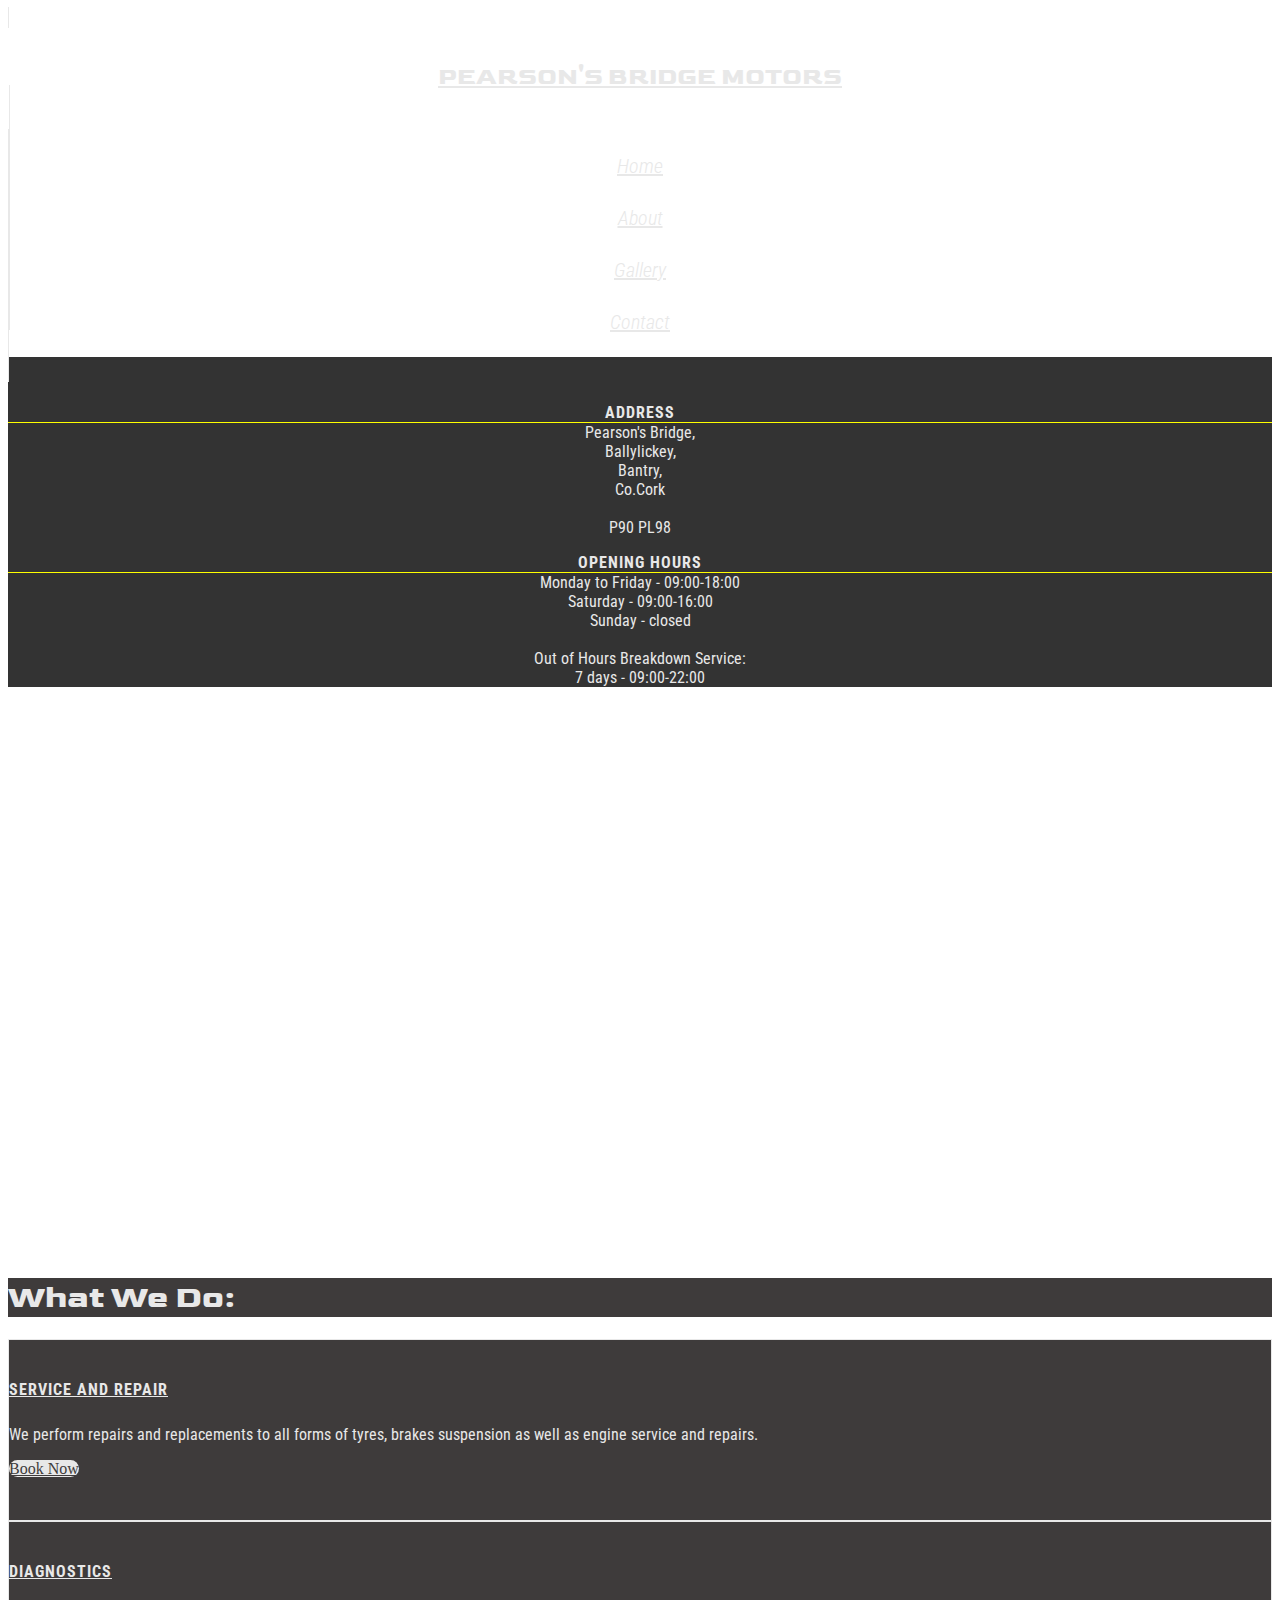
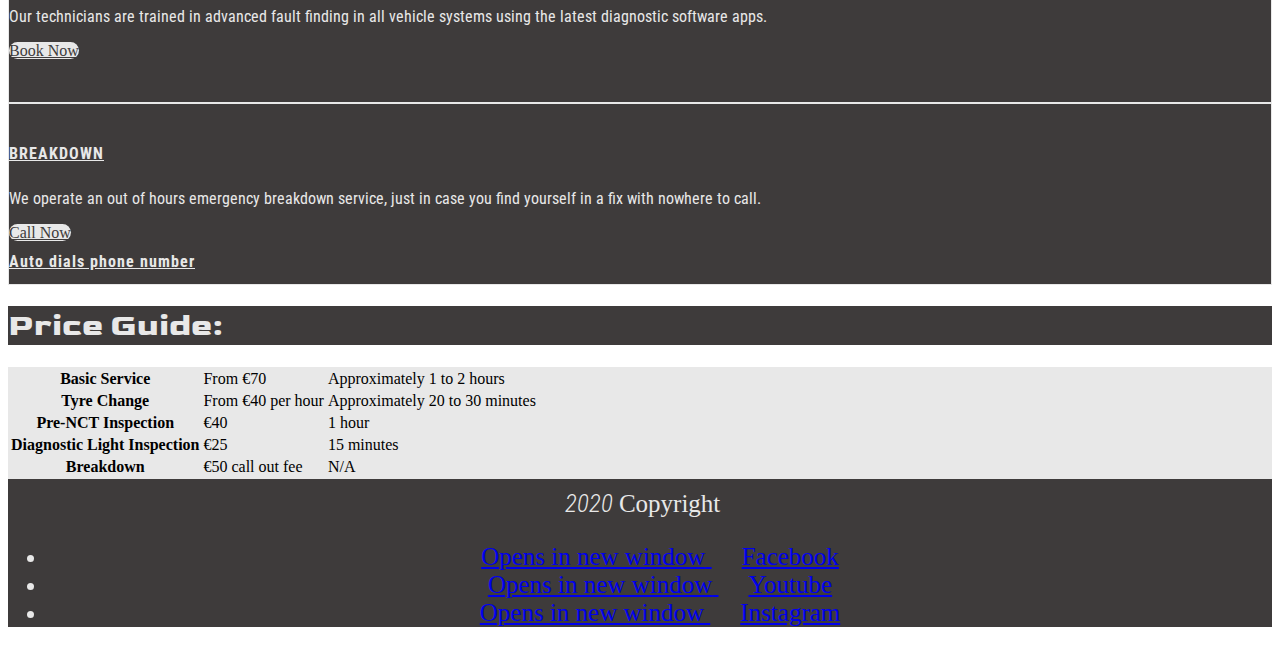
==== commit 92355332: "change nav buttons to align in two button per row instead of one" ====
--- a/index.html
+++ b/index.html
@@ -30,31 +30,29 @@
 
   <body>
     <header>
+    <!--Nav section-->
       <div class="row no-gutters menu-items">
-        <a href="index.html" class="col-sm-12 col-md-4 uppercase logo"
+        <a href="index.html" class="col-12 col-md-4 uppercase logo"
           ><h2 class="logo-text">Pearson's Bridge Motors</h2></a
         >
-        <a href="index.html" class="col-sm-6 col-md-2 nav-item nav-item-home"
+        <a href="index.html" class="col-6 col-md-2 nav-item nav-item-home"
           ><i class="fas fa-home" aria-hidden="true"><span>Home</span></i></a
         >
-        <a href="about.html" class="col-sm-6 col-md-2 nav-item nav-item-about"
+        <a href="about.html" class="col-6 col-md-2 nav-item nav-item-about"
           ><i class="fas fa-address-card" aria-hidden="true"
             ><span>About</span></i
           ></a
         >
-        <a
-          href="gallery.html"
-          class="col-sm-6 col-md-2 nav-item nav-item-gallery"
+        <a href="gallery.html" class="col-6 col-md-2 nav-item nav-item-gallery"
           ><i class="fas fa-car" aria-hidden="true"><span>Gallery</span></i></a
         >
-        <a
-          href="contact.html"
-          class="col-sm-6 col-md-2 nav-item nav-item-contact"
+        <a href="contact.html" class="col-6 col-md-2 nav-item nav-item-contact"
           ><i class="fas fa-comments" aria-hidden="true"
             ><span>Contact</span></i
           ></a
         >
       </div>
+      <!--End nav section-->
     </header>
 
     <section>
@@ -111,7 +109,7 @@
           ><span class="uppercase">Diagnostics</span>
           <p>
             Our technicians are trained in advanced fault finding in all vehicle
-            systems using the latest diagnostic software.
+            systems using the latest diagnostic software apps.
           </p>
           <a
             class="btn btn-light font-weight-bold text-uppercase booking-button"
@@ -124,7 +122,7 @@
           <span class="uppercase">Breakdown</span>
           <p>
             We operate an out of hours emergency breakdown service, just in case
-            you find yourself in a fix with nowhere else to call.
+            you find yourself in a fix with nowhere to call.
           </p>
           <a
             class="btn btn-light font-weight-bold text-uppercase booking-button"
--- a/assets/css/style.css
+++ b/assets/css/style.css
@@ -1,7 +1,11 @@
-/*---------------------------------------------------Special paddings/margins/text */
+/*---------------------------------------------------Special paddings/margins/text/colours */
 
 .uppercase {
   text-transform: uppercase;
+}
+
+.bg-container-about {
+  background-color: #e8e8e8;
 }
 
 /*---------------------------------------------------Header */
@@ -48,7 +52,22 @@
   padding: 15px 15px;
 }
 
-/*---------------------------------------------------Site content */
+.mechanic-image {
+  width: 200px;
+  height: 200px;
+}
+
+.about-top-image {
+  width: 100%;
+  height: 100%;
+}
+
+.media-body {
+  padding-top: 40px;
+  padding-bottom: 40px;
+}
+
+/*---------------------------------------------------Section */
 
 .business-hours-address {
   height: 100vh;
@@ -57,6 +76,14 @@
   overflow: hidden;
 }
 
+.bg-container-about {
+  background: url(../images/garage.jpg) no-repeat bottom right fixed;
+  background-size: cover;
+  overflow: hidden;
+  padding-left: 0px;
+  padding-right: 0px;
+}
+
 .business-info {
   color: #e8e8e8;
   background-color: black; /* fallback color */
@@ -65,6 +92,14 @@
   font-weight: 400;
   text-align: center;
   padding-top: 30px;
+}
+
+.about-us {
+  color: #e8e8e8;
+  background-color: black; /* fallback color */
+  background-color: rgba(0, 0, 0, 0.8);
+  font-family: "Roboto Condensed", sans-serif;
+  font-weight: 400;
 }
 
 .business-info ul {
@@ -130,6 +165,37 @@
 
 .price-section {
   background-color: #e8e8e8;
+}
+
+.gallery-items {
+  font-family: "Roboto Condensed", sans-serif;
+  font-weight: 400;
+  color: #3e3b3b;
+  background-color: #e8e8e8;
+}
+
+.location {
+    width: 100%;
+    height: 50vh;
+    border: 1px solid #3e3b3b;
+}
+
+.tel-button {
+    color: #3e3b3b;
+}
+
+.media {
+    display: block;
+}
+
+.card-body {
+    text-align: center;
+    height: 80px;
+    background-color: #e8e8e8;
+}
+
+.card {
+    border: 1px solid #3e3b3b;
 }
 
 /*---------------------------------------------------Footer */
@@ -163,3 +229,12 @@
   -moz-transform: scale(1.5);
   transform: scale(1.5); /* copied directly from w3schools.com */
 }
+
+/*---------------------------------------------------Media queries */
+
+@media screen and (max-width: 575px) {
+  .media {
+    display: flex;
+    flex-direction: column;
+  }
+}
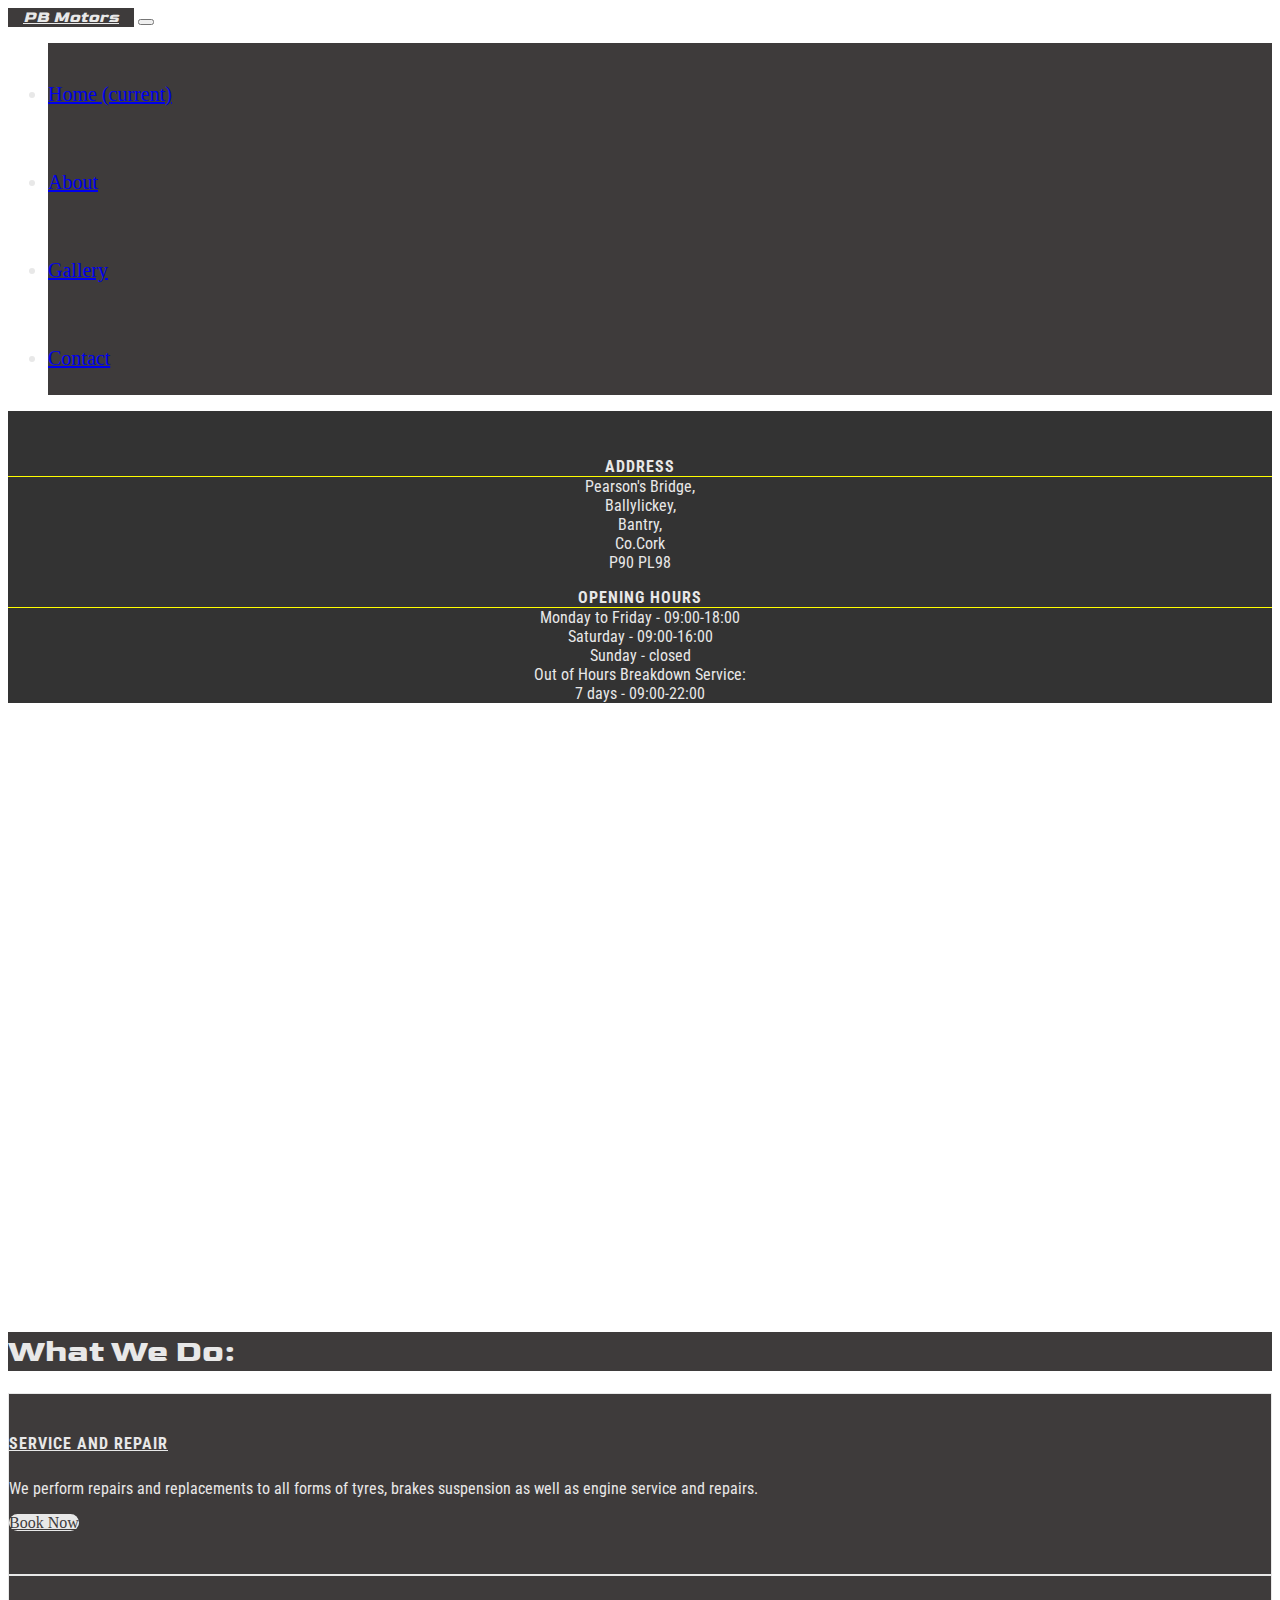
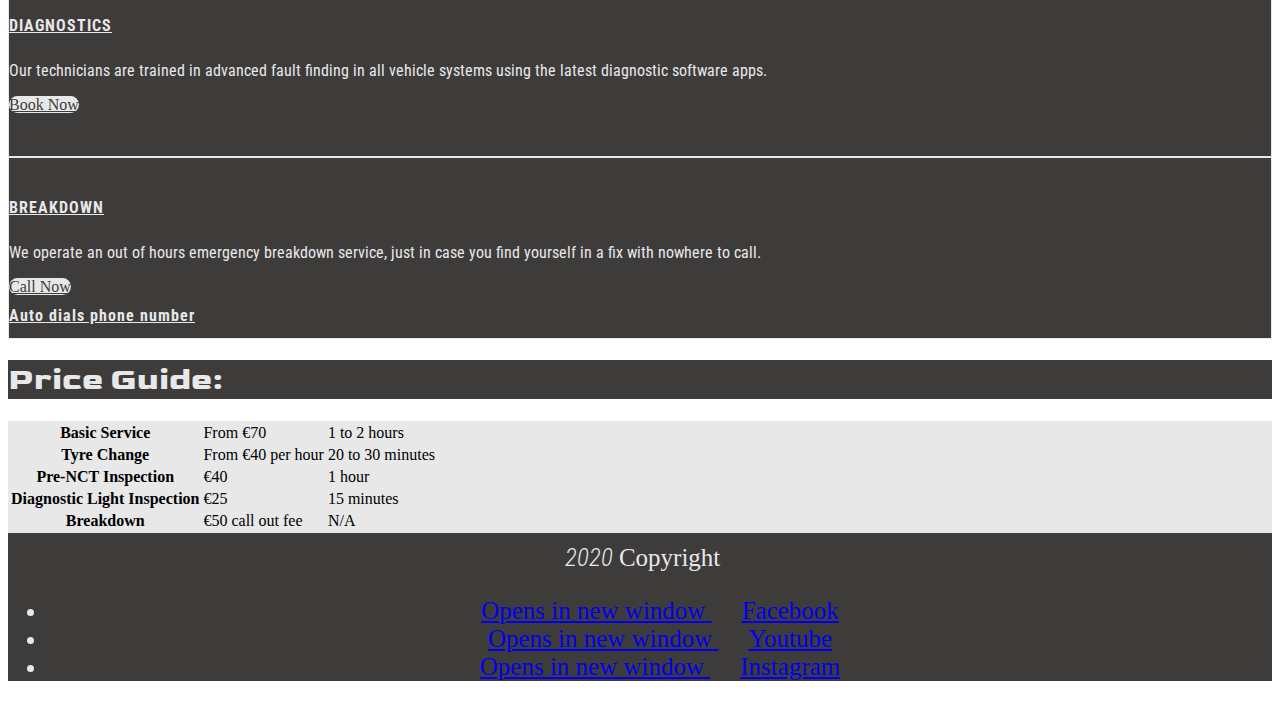
==== commit a8ac7f4c: "align copyright statement with social icons when viewed on larger screens" ====
--- a/index.html
+++ b/index.html
@@ -30,34 +30,53 @@
 
   <body>
     <header>
-    <!--Nav section-->
-      <div class="row no-gutters menu-items">
-        <a href="index.html" class="col-12 col-md-4 uppercase logo"
-          ><h2 class="logo-text">Pearson's Bridge Motors</h2></a
-        >
-        <a href="index.html" class="col-6 col-md-2 nav-item nav-item-home"
-          ><i class="fas fa-home" aria-hidden="true"><span>Home</span></i></a
-        >
-        <a href="about.html" class="col-6 col-md-2 nav-item nav-item-about"
-          ><i class="fas fa-address-card" aria-hidden="true"
-            ><span>About</span></i
+      <!--Nav section-->
+      <!-- This is a Bootstrap navbar -->
+      <nav class="navbar navbar-expand-lg fixed-top" id="light-nav">
+        <a class="navbar-brand mr-auto" href="#"
+          ><i class="fas fa-car logo text-center"
+            ><span class="logo-text">PB Motors</span></i
           ></a
         >
-        <a href="gallery.html" class="col-6 col-md-2 nav-item nav-item-gallery"
-          ><i class="fas fa-car" aria-hidden="true"><span>Gallery</span></i></a
+        <button
+          class="navbar-toggler"
+          type="button"
+          data-toggle="collapse"
+          data-target="#navbarNav"
+          aria-controls="navbarNav"
+          aria-expanded="false"
+          aria-label="Toggle navigation"
         >
-        <a href="contact.html" class="col-6 col-md-2 nav-item nav-item-contact"
-          ><i class="fas fa-comments" aria-hidden="true"
-            ><span>Contact</span></i
-          ></a
-        >
-      </div>
+          <span class="navbar-toggler-icon">
+            <i class="fas fa-bars pt-1"></i
+          ></span>
+        </button>
+        <div class="collapse navbar-collapse" id="navbarNav">
+          <ul class="navbar-nav ml-auto">
+            <li class="nav-item active mr-auto">
+              <a class="nav-link" href="#"
+                >Home <span class="sr-only">(current)</span></a
+              >
+            </li>
+            <li class="nav-item mr-auto">
+              <a class="nav-link" href="about.html">About</a>
+            </li>
+            <li class="nav-item mr-auto">
+              <a class="nav-link" href="gallery.html">Gallery</a>
+            </li>
+            <li class="nav-item mr-auto">
+              <a class="nav-link" href="contact.html">Contact</a>
+            </li>
+          </ul>
+        </div>
+      </nav>
       <!--End nav section-->
     </header>
 
     <section>
-      <!-- this section is heavily influenced by the Quick Fit website and follows a similar design -->
-      <div class="container-fluid business-hours-address">
+      <!-- Address and opening hours -->
+      <!-- I used the structure of the address and opening hours from Quickfit.ie -->
+      <div class="container-fluid business-hours-address pt-5">
         <div class="row business-info">
           <div class="col-sm-6">
             <ul>
@@ -66,7 +85,6 @@
               <li>Ballylickey,</li>
               <li>Bantry,</li>
               <li>Co.Cork</li>
-              <br />
               <li>P90 PL98</li>
             </ul>
           </div>
@@ -76,20 +94,20 @@
               <li>Monday to Friday - 09:00-18:00</li>
               <li>Saturday - 09:00-16:00</li>
               <li>Sunday - closed</li>
-              <br />
               <li>Out of Hours Breakdown Service:</li>
               <li>7 days - 09:00-22:00</li>
             </ul>
           </div>
         </div>
       </div>
-
+      <!-- What We Do -->
       <div class="jumbotron jumbotron-fluid text-center service-callout">
         <div class="container">
           <h1 class="display-4">What We Do:</h1>
         </div>
       </div>
-
+      <!-- Services -->
+      <!-- This section closely follows Quickfit.ie -->
       <div class="row service-section">
         <div class="col-sm-4 text-center service-info">
           <i class="fas fa-wrench fa-3x" aria-hidden="true"> </i>
@@ -132,13 +150,13 @@
           <span class="sr-only">Auto dials phone number</span>
         </div>
       </div>
-
+      <!-- Price Guide -->
       <div class="jumbotron jumbotron-fluid text-center service-callout">
         <div class="container">
           <h1 class="display-4">Price Guide:</h1>
         </div>
       </div>
-
+      <!-- Price guide Table -->
       <div class="container-fluid">
         <div class="row price-section">
           <div class="col">
@@ -147,12 +165,12 @@
                 <tr>
                   <th scope="row">Basic Service</th>
                   <td>From €70</td>
-                  <td>Approximately 1 to 2 hours</td>
+                  <td>1 to 2 hours</td>
                 </tr>
                 <tr>
                   <th scope="row">Tyre Change</th>
                   <td>From €40 per hour</td>
-                  <td>Approximately 20 to 30 minutes</td>
+                  <td>20 to 30 minutes</td>
                 </tr>
                 <tr>
                   <th scope="row">Pre-NCT Inspection</th>
@@ -177,32 +195,46 @@
     </section>
 
     <footer>
+      <!-- Copyright -->
       <div class="container-fluid">
         <div class="row site-footer">
-          <div class="col-sm-6">
+          <div class="col-sm-6 pt-2">
             <i class="fas fa-copyright" aria-hidden="true"
               ><span class="year">2020</span></i
             >
             <span class="sr-only">Copyright</span>
           </div>
+          <!-- Social Links -->
           <div class="col-sm-6">
             <ul class="list-inline">
               <li class="list-inline-item social">
-                <a href="https://www.facebook.com/" target="_blank">
+                <a
+                  href="https://www.facebook.com/"
+                  target="_blank"
+                  rel="noreferrer noopener"
+                >
                   <span class="sr-only">Opens in new window</span>
                   <i class="fab fa-facebook-square" aria-hidden="true"></i>
                   <span class="sr-only">Facebook</span>
                 </a>
               </li>
               <li class="list-inline-item social">
-                <a href="https://www.youtube.com/" target="_blank">
+                <a
+                  href="https://www.youtube.com/"
+                  target="_blank"
+                  rel="noreferrer noopener"
+                >
                   <span class="sr-only">Opens in new window</span>
                   <i class="fab fa-youtube" aria-hidden="true"></i>
                   <span class="sr-only">Youtube</span>
                 </a>
               </li>
               <li class="list-inline-item social">
-                <a href="https://www.instagram.com/" target="_blank">
+                <a
+                  href="https://www.instagram.com/"
+                  target="_blank"
+                  rel="noreferrer noopener"
+                >
                   <span class="sr-only">Opens in new window</span>
                   <i class="fab fa-instagram-square" aria-hidden="true"></i>
                   <span class="sr-only">Instagram</span>
@@ -213,5 +245,20 @@
         </div>
       </div>
     </footer>
+    <script
+      src="https://code.jquery.com/jquery-3.5.1.slim.min.js"
+      integrity="sha384-DfXdz2htPH0lsSSs5nCTpuj/zy4C+OGpamoFVy38MVBnE+IbbVYUew+OrCXaRkfj"
+      crossorigin="anonymous"
+    ></script>
+    <script
+      src="https://cdn.jsdelivr.net/npm/popper.js@1.16.1/dist/umd/popper.min.js"
+      integrity="sha384-9/reFTGAW83EW2RDu2S0VKaIzap3H66lZH81PoYlFhbGU+6BZp6G7niu735Sk7lN"
+      crossorigin="anonymous"
+    ></script>
+    <script
+      src="https://cdn.jsdelivr.net/npm/bootstrap@4.5.3/dist/js/bootstrap.min.js"
+      integrity="sha384-w1Q4orYjBQndcko6MimVbzY0tgp4pWB4lZ7lr30WKz0vr/aWKhXdBNmNb5D92v7s"
+      crossorigin="anonymous"
+    ></script>
   </body>
 </html>
--- a/assets/css/style.css
+++ b/assets/css/style.css
@@ -1,14 +1,11 @@
-/*---------------------------------------------------Special paddings/margins/text/colours */
+/*---------------------------------------------------General Use CSS */
 
 .uppercase {
   text-transform: uppercase;
 }
 
-.bg-container-about {
-  background-color: #e8e8e8;
-}
-
 /*---------------------------------------------------Header */
+/*--I chose to make a navbar similar to the one used in the resume mini project */
 
 .menu-items a {
   text-align: center;
@@ -21,6 +18,22 @@
   padding-top: 5px;
 }
 
+.logo {
+  text-decoration: underline;
+  font-family: "Goldman", sans-serif;
+  font-weight: 700;
+  color: #e8e8e8;
+  background-color: #3e3b3b;
+}
+
+.logo:hover {
+  color: #e8e8e8;
+}
+
+.logo-text {
+  padding: 15px 15px;
+}
+
 .nav-item {
   padding-top: 40px;
   padding-bottom: 25px;
@@ -36,38 +49,9 @@
   transition-duration: 1s;
 }
 
-.logo {
-  text-decoration: underline;
-  font-family: "Goldman", sans-serif;
-  font-weight: 700;
-  color: #e8e8e8;
-  background-color: #3e3b3b;
-}
-
-.logo:hover {
-  color: #e8e8e8;
-}
-
-.logo-text {
-  padding: 15px 15px;
-}
-
-.mechanic-image {
-  width: 200px;
-  height: 200px;
-}
-
-.about-top-image {
-  width: 100%;
-  height: 100%;
-}
-
-.media-body {
-  padding-top: 40px;
-  padding-bottom: 40px;
-}
-
 /*---------------------------------------------------Section */
+
+/*-----------------------Home */
 
 .business-hours-address {
   height: 100vh;
@@ -76,96 +60,119 @@
   overflow: hidden;
 }
 
+.business-info {
+  color: #e8e8e8;
+  background-color: black; /* fallback color */
+  background-color: rgba(0, 0, 0, 0.8);
+  font-family: "Roboto Condensed", sans-serif;
+  font-weight: 400;
+  text-align: center;
+  padding-top: 30px;
+}
+
+.business-info ul {
+  list-style-type: none;
+  padding: 0;
+}
+
+.business-info-head {
+  font-weight: 700;
+  letter-spacing: 1px;
+  border-bottom: 1px solid yellow;
+}
+
+.service-callout {
+  color: #e8e8e8;
+  background-color: #3e3b3b;
+  font-family: "Goldman", sans-serif;
+  font-weight: 700;
+  margin-bottom: 0;
+}
+
+.service-section {
+  margin: 0 auto;
+}
+
+.service-info {
+  border: 1px solid #e8e8e8;
+  color: #e8e8e8;
+  background-color: #3e3b3b;
+  padding-top: 30px;
+  min-height: 150px;
+}
+
+.service-info span {
+  display: block;
+  font-family: "Roboto Condensed", sans-serif;
+  font-weight: 700;
+  letter-spacing: 1px;
+  padding-top: 10px;
+  text-decoration: underline;
+}
+
+.service-info p {
+  font-family: "Roboto Condensed", sans-serif;
+  font-weight: 400;
+  padding-top: 10px;
+}
+
+.booking-button {
+  border-radius: 99rem;
+  margin-bottom: 10px;
+  background-color: #e8e8e8;
+  color: #3e3b3b;
+  transition: opacity 0.25s ease-in-out;
+  -moz-transition: opacity 0.25s ease-in-out;
+  -webkit-transition: opacity 0.25s ease-in-out;
+  -o-transition: opacity 0.25s ease-in-out;
+}
+
+.booking-button:hover {
+  opacity: 0.8;
+}
+
+.price-section {
+  background-color: #e8e8e8;
+}
+
+/*-----------------------About */
+
 .bg-container-about {
   background: url(../images/garage.jpg) no-repeat bottom right fixed;
   background-size: cover;
   overflow: hidden;
-  padding-left: 0px;
-  padding-right: 0px;
-}
-
-.business-info {
+  padding-left: 0; /*--removed unit after running through CSS lint--*/
+  padding-right: 0; /*--removed unit after running through CSS lint--*/
+}
+
+.about-top-image {
+  width: 100%;
+  height: 100%;
+}
+
+.media-body {
+  padding-top: 40px;
+  padding-bottom: 40px;
+}
+
+.about-us {
   color: #e8e8e8;
   background-color: black; /* fallback color */
   background-color: rgba(0, 0, 0, 0.8);
   font-family: "Roboto Condensed", sans-serif;
   font-weight: 400;
-  text-align: center;
-  padding-top: 30px;
-}
-
-.about-us {
-  color: #e8e8e8;
-  background-color: black; /* fallback color */
-  background-color: rgba(0, 0, 0, 0.8);
-  font-family: "Roboto Condensed", sans-serif;
-  font-weight: 400;
-}
-
-.business-info ul {
-  list-style-type: none;
-  padding: 0;
-}
-
-.business-info-head {
-  font-weight: 700;
-  letter-spacing: 1px;
-  border-bottom: 1px solid yellow;
-}
-
-.service-callout {
-  color: #e8e8e8;
-  background-color: #3e3b3b;
-  font-family: "Goldman", sans-serif;
-  font-weight: 700;
-  margin-bottom: 0;
-}
-
-.service-section {
-  margin: 0 auto;
-}
-
-.service-info {
-  border: 1px solid #e8e8e8;
-  color: #e8e8e8;
-  background-color: #3e3b3b;
-  padding-top: 30px;
-  min-height: 150px;
-}
-
-.service-info span {
+}
+
+.media {
   display: block;
-  font-family: "Roboto Condensed", sans-serif;
-  font-weight: 700;
-  letter-spacing: 1px;
-  padding-top: 10px;
-  text-decoration: underline;
-}
-
-.service-info p {
-  font-family: "Roboto Condensed", sans-serif;
-  font-weight: 400;
-  padding-top: 10px;
-}
-
-.booking-button {
-  border-radius: 99rem;
-  margin-bottom: 10px;
-  background-color: #e8e8e8;
-  color: #3e3b3b;
-  transition: opacity 0.25s ease-in-out;
-  -moz-transition: opacity 0.25s ease-in-out;
-  -webkit-transition: opacity 0.25s ease-in-out;
-  -o-transition: opacity 0.25s ease-in-out;
-}
-
-.booking-button:hover {
-  opacity: 0.8;
-}
-
-.price-section {
-  background-color: #e8e8e8;
-}
+}
+
+.mechanic-image {
+  width: 200px;
+  height: 200px;
+}
+
+/*-----------------------Gallery */
 
 .gallery-items {
   font-family: "Roboto Condensed", sans-serif;
@@ -174,28 +181,19 @@
   background-color: #e8e8e8;
 }
 
+/*-----------------------Contact */
+
 .location {
-    width: 100%;
-    height: 50vh;
-    border: 1px solid #3e3b3b;
+  width: 100%;
+  height: 50vh;
+  border: 1px solid #3e3b3b;
 }
 
 .tel-button {
-    color: #3e3b3b;
-}
-
-.media {
-    display: block;
-}
-
-.card-body {
-    text-align: center;
-    height: 80px;
-    background-color: #e8e8e8;
-}
-
-.card {
-    border: 1px solid #3e3b3b;
+  color: #3e3b3b;
+}
+
+#textarea {
 }
 
 /*---------------------------------------------------Footer */
